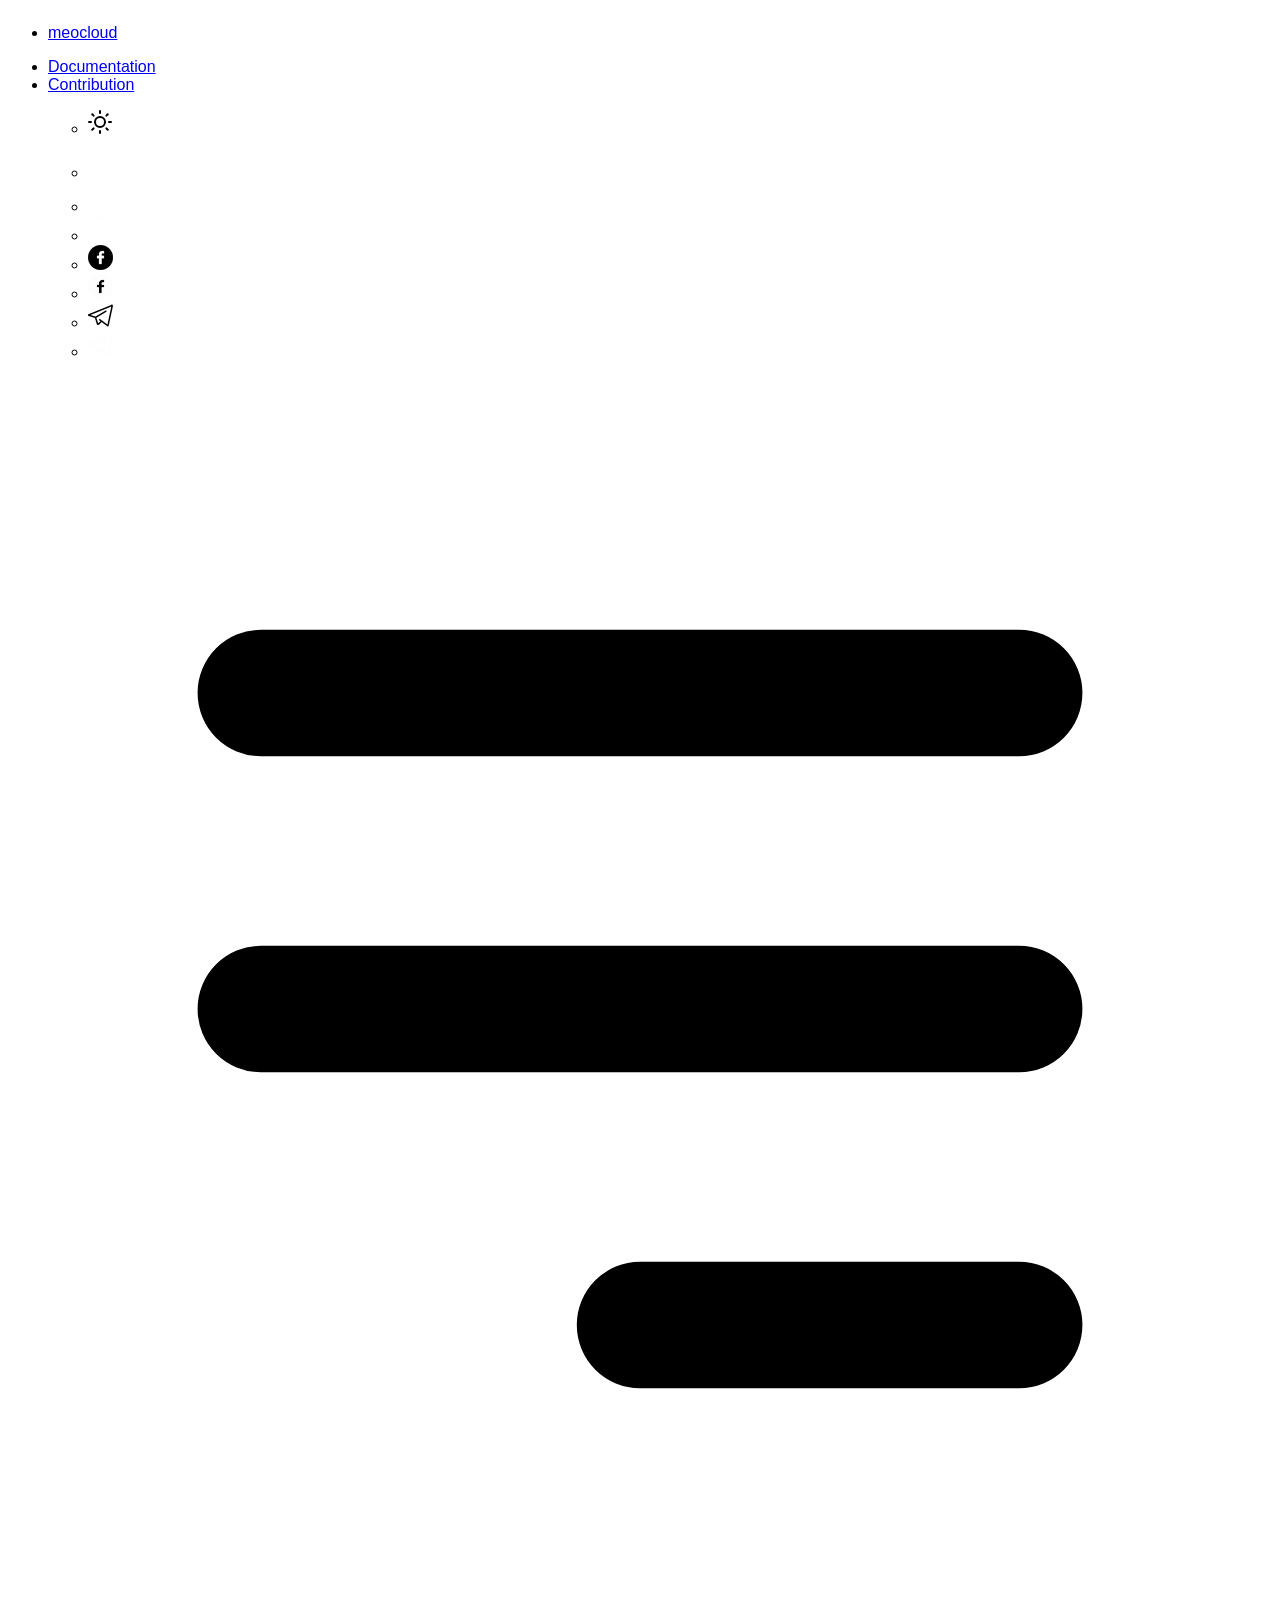
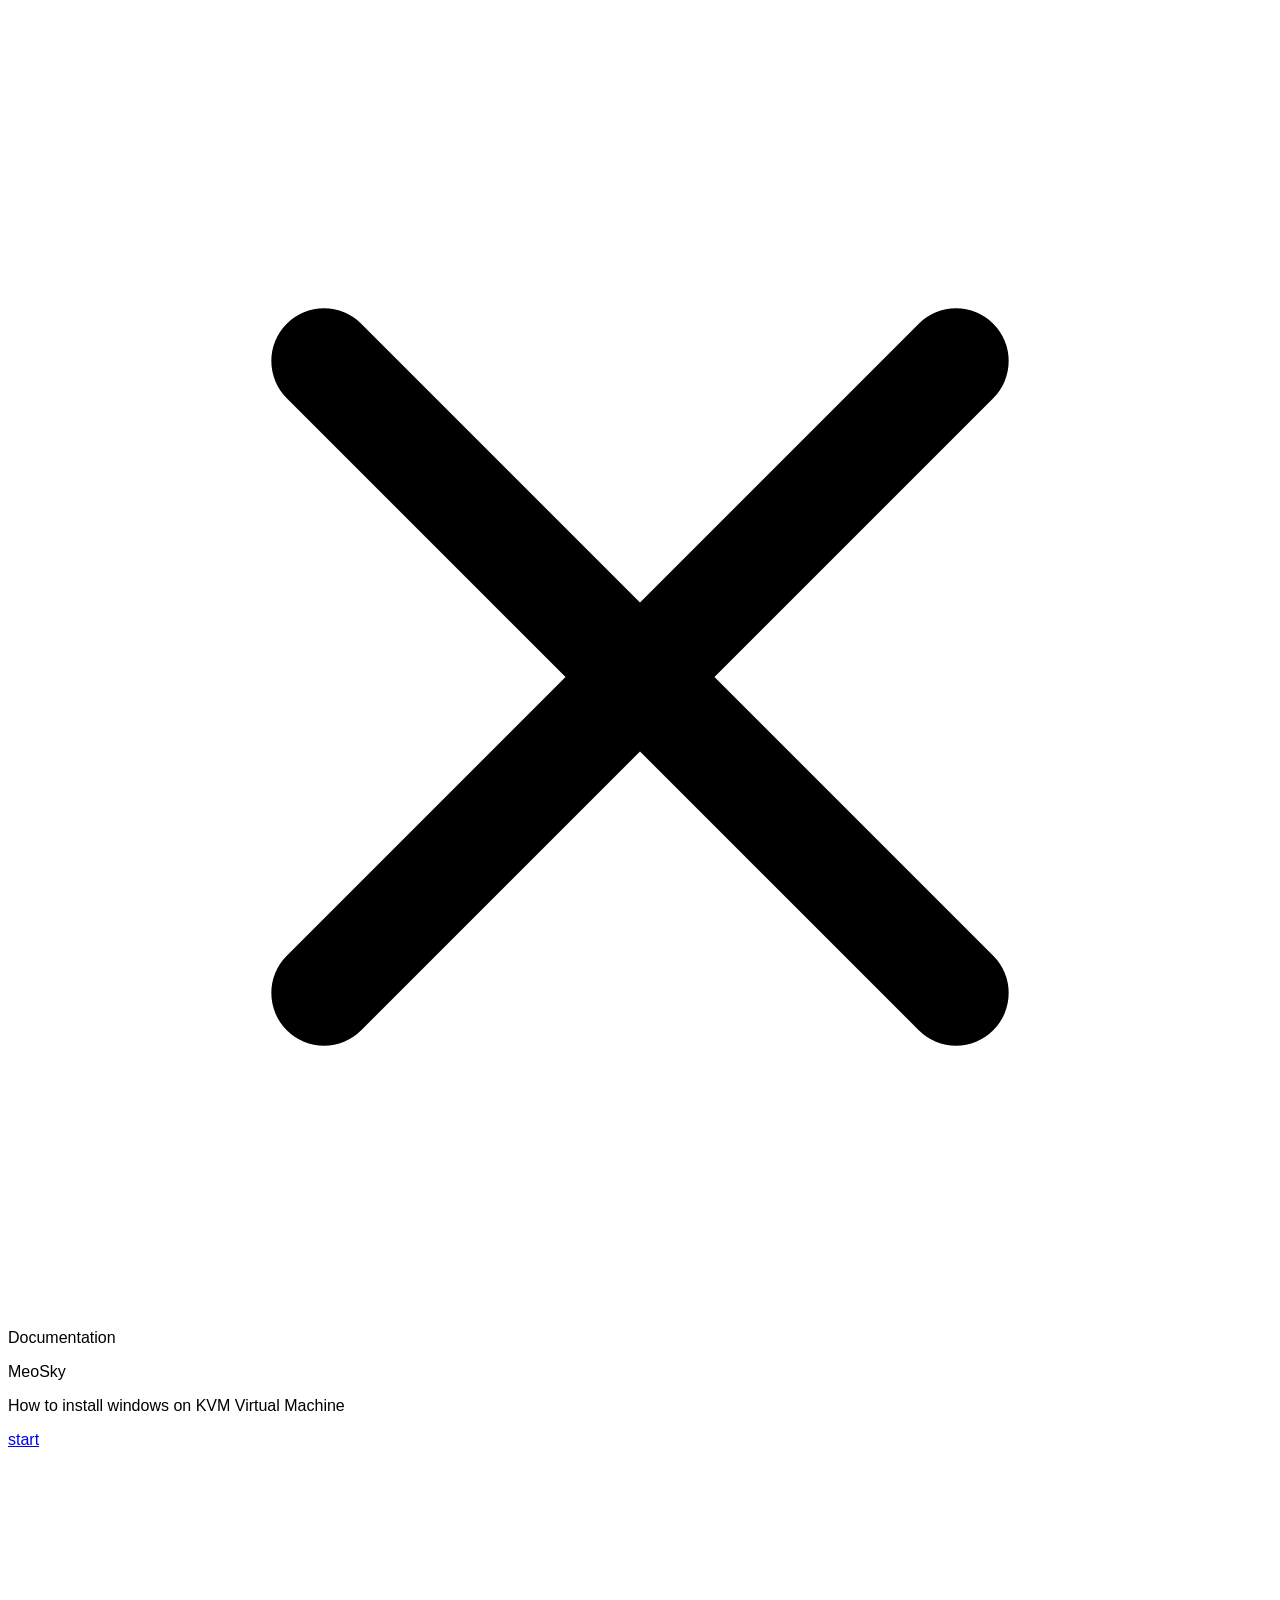
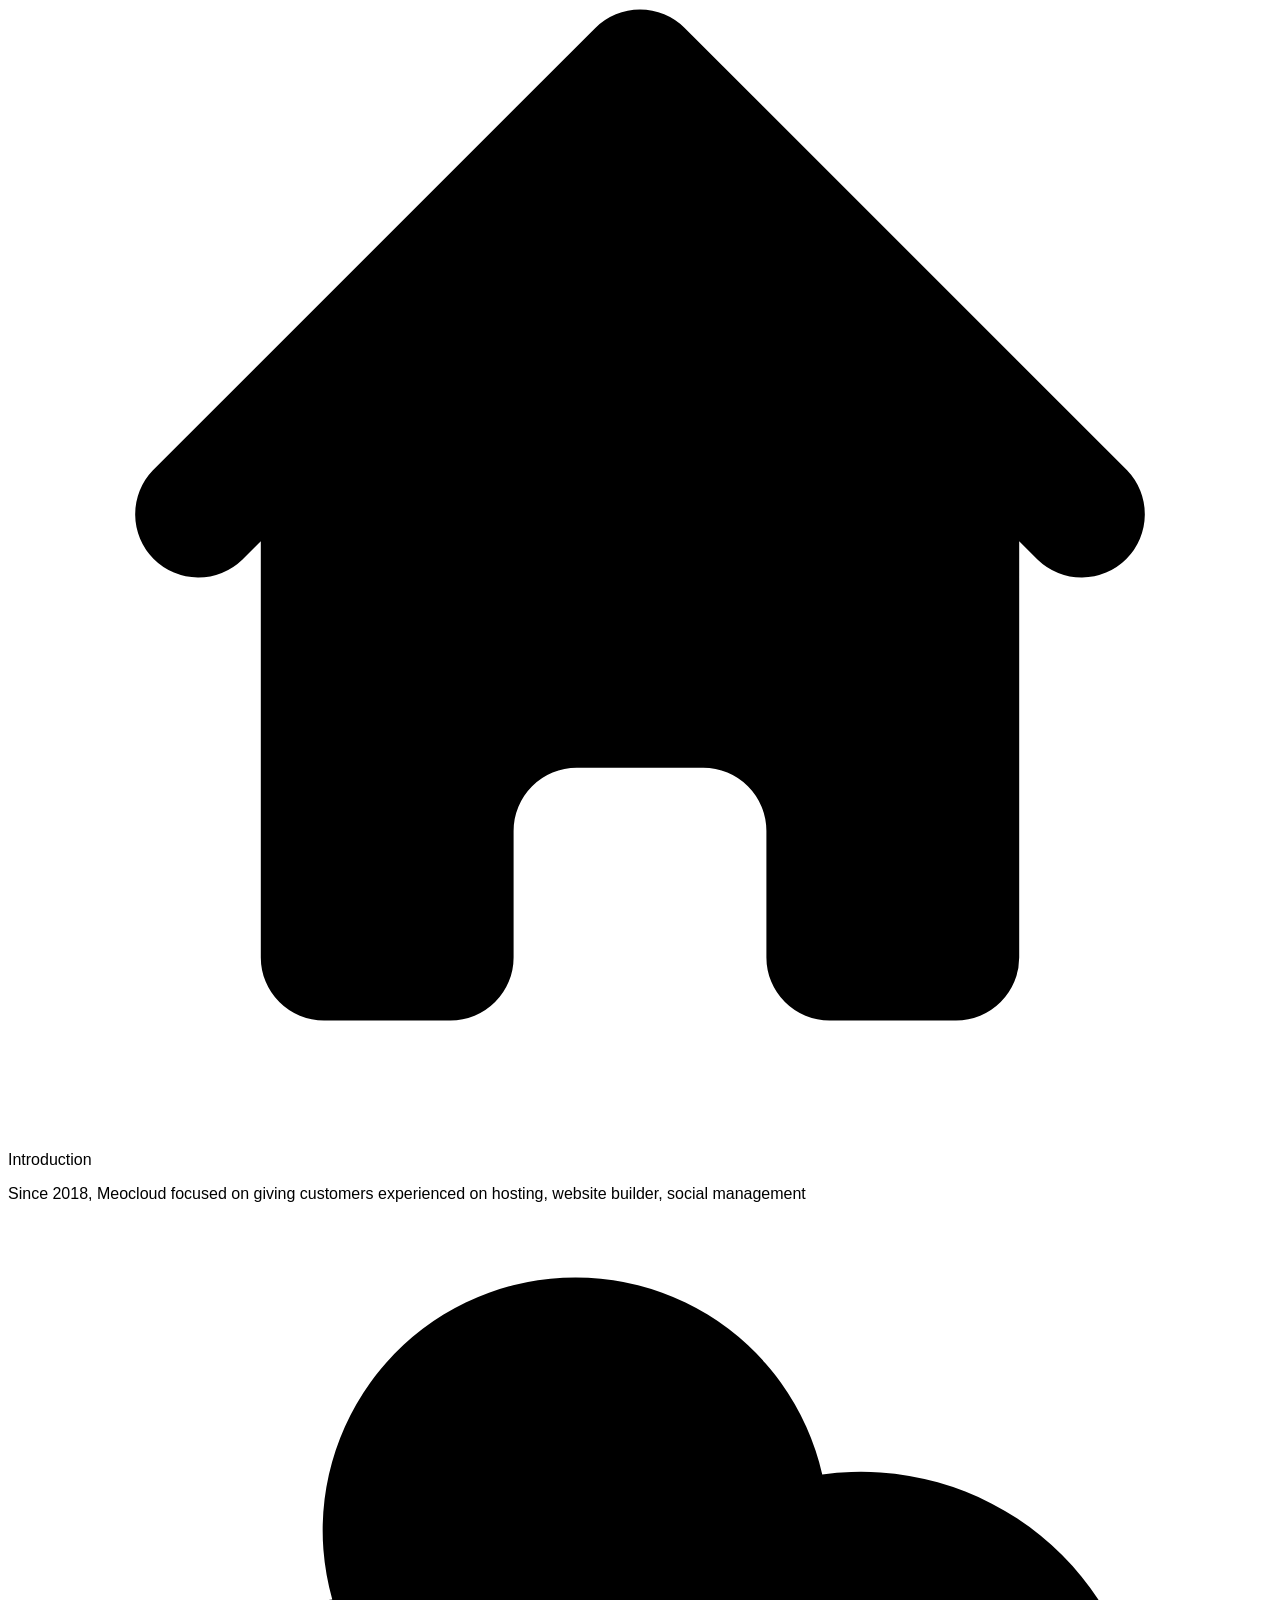
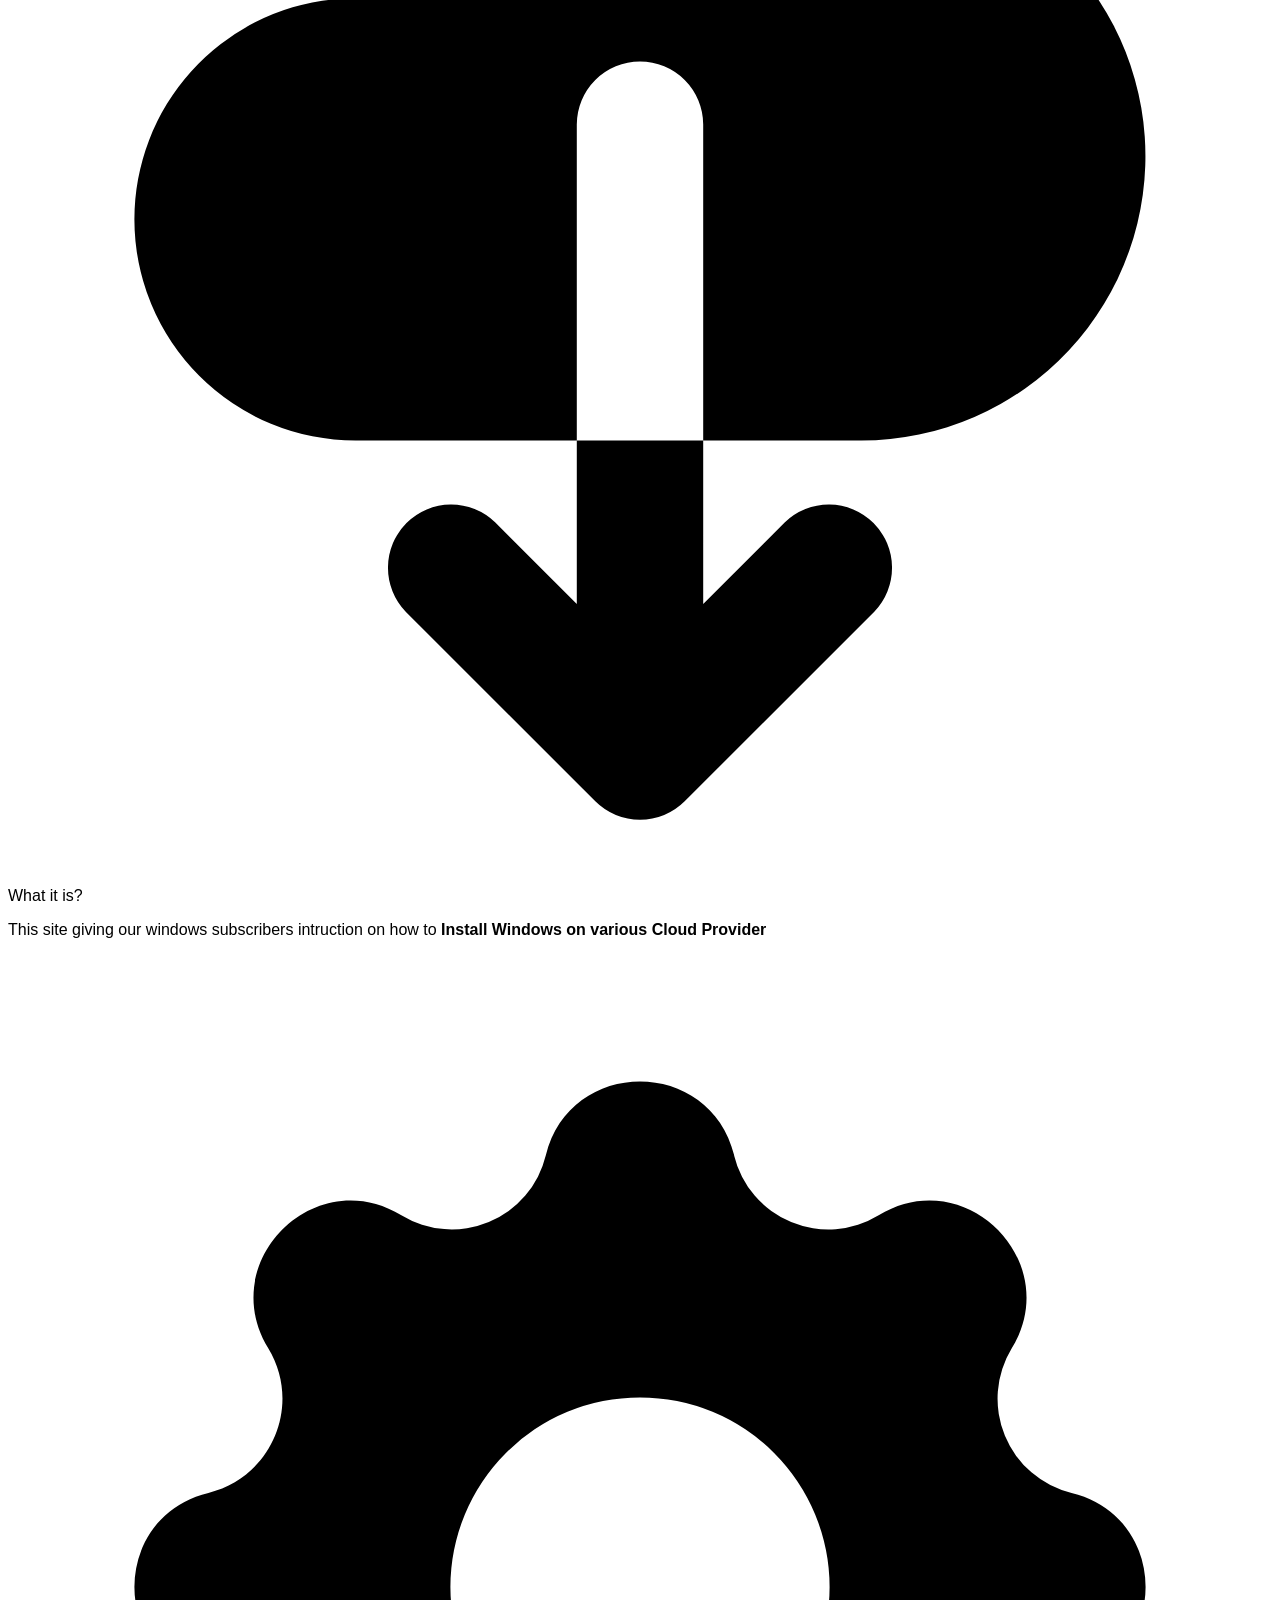
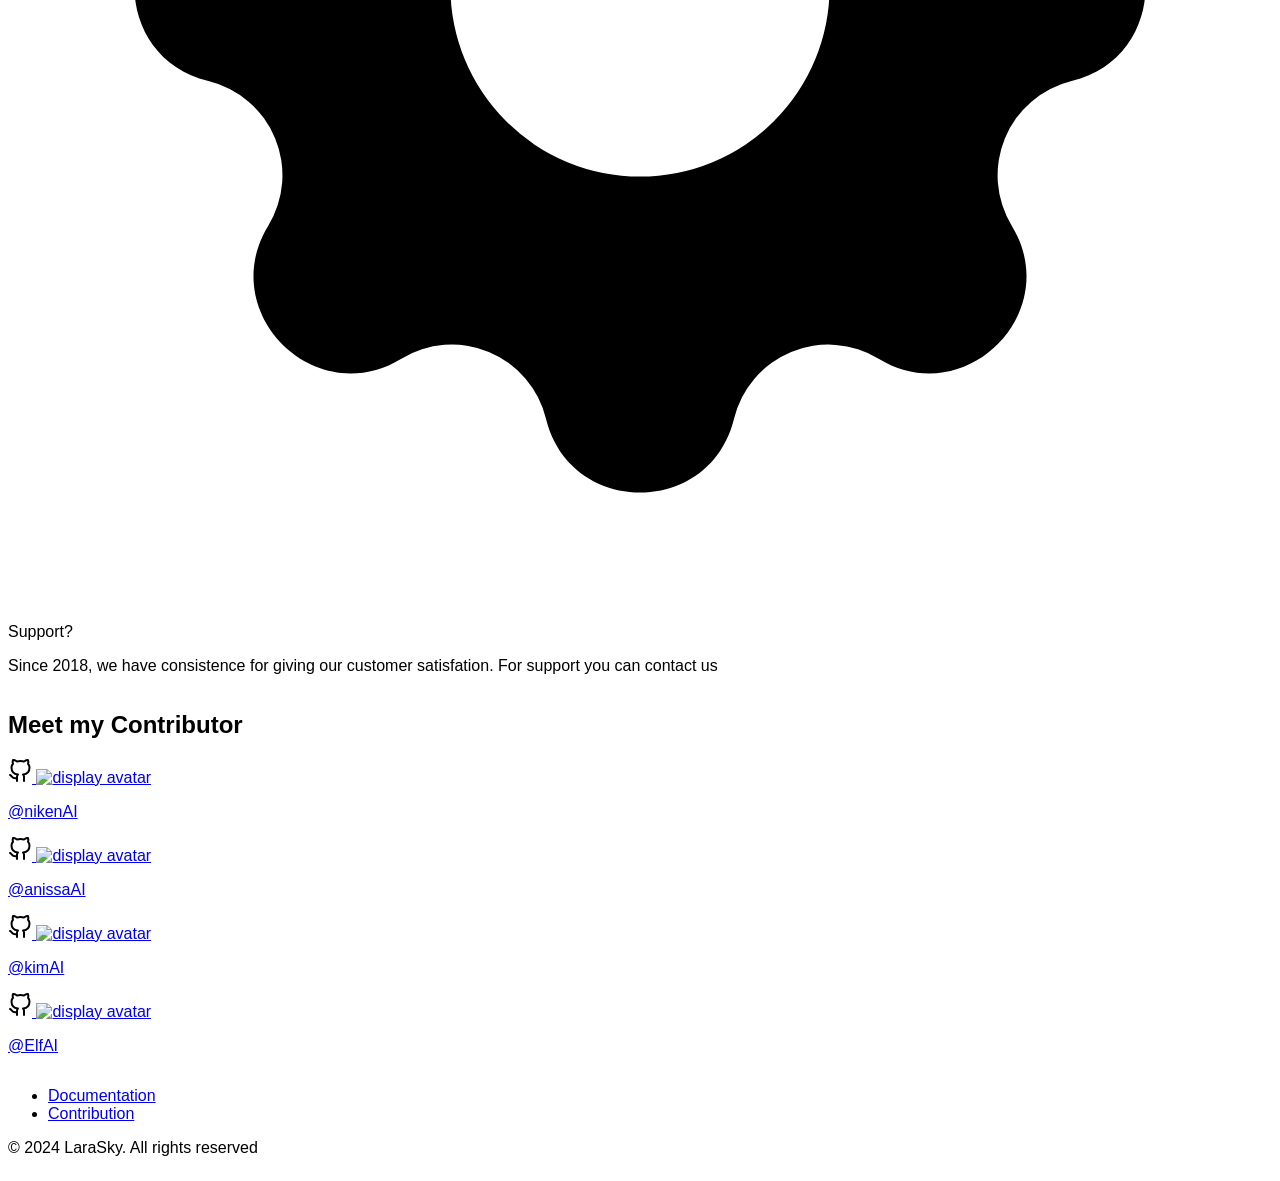
==== index.html @ f7338204 "Update index.html" ====
<!DOCTYPE html>
<html lang="en" class="scroll-smooth">

<head>
  <meta charset="UTF-8" />
  <meta http-equiv="X-UA-Compatible" content="IE=edge" />
  <link rel="icon" href="" />
  <meta name="viewport" content="width=device-width, initial-scale=1.0" />

  <!-- Change the description wrt project -->
  <meta name="description"
    content="Windows Installation on KVM" />

  <link rel="preconnect" href="https://fonts.googleapis.com" />
  <link rel="preconnect" href="https://fonts.gstatic.com" crossorigin />

  <!-- You can add your own fonts from fonts.google.com -->
  <link href="https://fonts.googleapis.com/css2?family=Advent+Pro&family=Titillium+Web" rel="stylesheet" />

  <!-- Default Script tags -->
  <script src="https://cdn.tailwindcss.com"></script>
  <script src="./public/js/index.js"></script>

  <script>
    tailwind.config = {
      darkMode: "class",
    };
  </script>

  <!-- Replace the title name -->
  <title>meocloud</title>
</head>

<!-- Change the font-family to our choice -->

<body style="font-family: 'Poppins', sans-serif; min-height: 100vh; display: flex; flex-direction: column;"
  class="dark:bg-slate-900 bg-white dark:text-white">
  <!-- Header start here -->
  <header class="w-full p-3 border-b dark:border-b  flex sticky top-0 z-10 dark:bg-slate-900 bg-white dark:text-white ">
    <nav
      class="w-full flex flex-col lg:flex-row md:flex-row sm:flex-row items-start lg:item-center md:item-center sm:item-center lg:justify-between md:justify-between sm:justify-between justify-start dark:text-white">
      <ul>
        <!-- You can change your logo name -->
        <li class="font-mono text-xl">
          <a href="./index.html">
            meocloud
          </a>
        </li>
      </ul>
      <ul id="header-nav" class="mr-6 sm:flex md:flex lg:flex hidden">
        <li class="mr-5 mb-3 mt-5 sm:mb-0 sm:mt-0 md:mb-0 md:mt-0 lg:mb-0 lg:mt-0">
          <a href="./docs.html">Documentation</a>
        </li>
        <li class="mr-5 mb-3 mt-5 sm:mb-0 sm:mt-0 md:mb-0 md:mt-0 lg:mb-0 lg:mt-0">
          <a href="#contributors">Contribution</a>
        </li>
        <div>
          <ul class="flex">
            <!-- Change the href link to your respective social media accounts-->
            <li class="mr-5 flex dark:hidden">
              <p onclick="darkmode()">
                <img src="./public/svgs/sun.svg" alt="sun Link" />
              </p>
            </li>
            <li class="mr-5 hidden dark:flex">
              <p onclick="lightmode()">
                <img src="./public/svgs/sun-dark.svg" alt="sun Link" />
              </p>
            </li>
            <li class="mr-5 flex dark:hidden">
              <a href="https://wa.me/6285883339867><img src="./public/svgs/whatsapp1.png" alt="whatsapp" /></a>
            </li>
            <li class="mr-5 hidden dark:flex">
              <a href="https://wa.me/6285883339867"><img src="./public/svgs/whatsapp-dark.png" alt="whatsapp" /></a>
            </li>
            <li class="mr-5 flex dark:hidden">
              <a href="https://web.facebook.com/meocloud"><img src="./public/svgs/facebook1.png" alt="facebook" /></a>
            </li>
            <li class="mr-5 hidden dark:flex">
              <a href="https://web.facebook.com/meocloud"><img src="./public/svgs/facebook-dark.png" alt="facebook" /></a>
            </li>
            <li class="flex dark:hidden">
              <a href="https://t.me/meocloud"><img src="./public/svgs/telegram1.png" alt="Telegram" /></a>
            </li>
            <li class="hidden dark:flex">
              <a href="https://t.me/meocloud"><img src="./public/svgs/telegram-dark.png" alt="Telegram" /></a>
            </li>
          </ul>
        </div>
      </ul>
    </nav>

    <div class="sm:hidden flex" onclick="OnclickOpenMenu()" id="open-menu">
      <svg xmlns="http://www.w3.org/2000/svg" class="h-6 w-6" viewBox="0 0 20 20" fill="currentColor">
        <path fill-rule="evenodd"
          d="M3 5a1 1 0 011-1h12a1 1 0 110 2H4a1 1 0 01-1-1zM3 10a1 1 0 011-1h12a1 1 0 110 2H4a1 1 0 01-1-1zM9 15a1 1 0 011-1h6a1 1 0 110 2h-6a1 1 0 01-1-1z"
          clip-rule="evenodd" />
      </svg>
    </div>
    <div class="hidden" onclick="OnclickCloseMenu()" id="close-menu">
      <svg xmlns="http://www.w3.org/2000/svg" class="h-6 w-6" fill="none" viewBox="0 0 24 24" stroke="currentColor">
        <path stroke-linecap="round" stroke-linejoin="round" stroke-width="2" d="M6 18L18 6M6 6l12 12" />
      </svg>
    </div>
  </header>

  <!-- Header ends here -->

  <!-- Documentation Title and Description start here -->
  <div class="bg-gradient-to-b from-[#0066ff] to-[#302d61] p-6 md:p-10">
    <div class="w-full items-center flex justify-center flex-col">
      <p class="text-3xl text-white">Documentation</p>
      <!-- Change Description as per your information -->
      <p class="font-sans text-white text-center w-[300px] lg:w-[700px] md:w-[700px] sm:w-[600px] mt-4">
       MeoSky
      </p>
    </div>
    <div class="w-full flex justify-center py-3 md:py-5 flex-col items-center">
      <p class="py-4 text-xl text-white">How to install windows on KVM Virtual Machine</p>
      <a href="./docs.html"
        class="h-50 bg-white p-2 w-40 rounded-full text-center drop-shadow-2xl transition-all hover:bg-purple-900 text-black hover:text-white hover:ease-in-out">
        start
      </a>
    </div>
    <div>
      <img class="my-4 md:my-6 w-11/12 md:w-3/4 lg:w-3/5 xl:w-7/12 2xl:w-1/2 mx-auto drop-shadow-2xl"
        src="" alt="" />
    </div>
  </div>
  <!-- Document title and description ends here -->


  <!-- Documentation Cards starts here -->
  <div class="w-full flex justify-center items-center mt-20 mb-20">
    <div class="grid grid-cols-1 sm:grid-cols-2 md:grid-cols-3 lg:grid-cols-3 gap-6">
      <!-- Card 1 -->
      <div
        class="cursor-pointer transition-transform transform hover:scale-105 hover:rotate-2 rounded-[25px] transition-all duration-300 ease-in-out max-w-sm rounded shadow bg-white bg-gradient-to-br from-[#302b63] to-[#2c3e50] block -inset-1 -skew-y-3 relative inline-block before:block before:absolute before:-inset-1 before:bg-[#F27121] before:h-2 before:mx-2 before:rounded">
        <div class="flex">
          <div class="px-6 py-5">
            <p tabindex="0" class="focus:outline-none text-base font-medium leading-none text-white flex items-center">
              <svg xmlns="http://www.w3.org/2000/svg" class="h-6 w-6 mr-2" viewBox="0 0 20 20" fill="currentColor">
                <path
                  d="M10.707 2.293a1 1 0 00-1.414 0l-7 7a1 1 0 001.414 1.414L4 10.414V17a1 1 0 001 1h2a1 1 0 001-1v-2a1 1 0 011-1h2a1 1 0 011 1v2a1 1 0 001 1h2a1 1 0 001-1v-6.586l.293.293a1 1 0 001.414-1.414l-7-7z" />
              </svg>
              Introduction
            </p>
            <p tabindex="0" class="focus:outline-none text-base leading-2 text-gray-300 dark:text-gray-400 pt-2">
               Since 2018, Meocloud focused on giving customers experienced on hosting, website builder, social management
            </p>
          </div>
        </div>
      </div>


      <!-- Card 2 -->
      <div
        class="cursor-pointer transition-transform transform hover:scale-105 hover:rotate-2 rounded-[25px] transition-all duration-300 ease-in-out max-w-sm rounded shadow bg-white bg-gradient-to-br from-[#302b63] to-[#2c3e50] block -inset-1 -skew-y-3 relative inline-block before:block before:absolute before:-inset-1 before:bg-pink-500 before:h-2 before:mx-2 before:rounded">
        <div class="flex">
          <div class="px-6 py-5">
            <p tabindex="0" class="focus:outline-none text-base font-medium leading-none text-white flex items-center">
              <svg xmlns="http://www.w3.org/2000/svg" class="h-6 w-6 mr-2" viewBox="0 0 20 20" fill="currentColor">
                <path fill-rule="evenodd"
                  d="M2 9.5A3.5 3.5 0 005.5 13H9v2.586l-1.293-1.293a1 1 0 00-1.414 1.414l3 3a1 1 0 001.414 0l3-3a1 1 0 00-1.414-1.414L11 15.586V13h2.5a4.5 4.5 0 10-.616-8.958 4.002 4.002 0 10-7.753 1.977A3.5 3.5 0 002 9.5zm9 3.5H9V8a1 1 0 012 0v5z"
                  clip-rule="evenodd" />
              </svg>
              What it is?
            </p>
            <p tabindex="0" class="focus:outline-none text-base leading-2 text-gray-300 dark:text-gray-400 pt-2">
              This site giving our windows subscribers intruction on how to <b>Install Windows on various Cloud Provider</b>
            </p>
          </div>
        </div>
      </div>

      <!-- Card 3 -->
      <div
        class="cursor-pointer transition-transform transform hover:scale-105 hover:rotate-2 rounded-[25px] transition-all duration-300 ease-in-out max-w-sm rounded shadow bg-white bg-gradient-to-br from-[#302b63] to-[#2c3e50] block -inset-1 -skew-y-3 relative inline-block before:block before:absolute before:-inset-1 before:bg-[#F27121] before:h-2 before:mx-2 before:rounded">
        <div class="flex">
          <div class="px-6 py-5">
            <p tabindex="0" class="focus:outline-none text-base font-medium leading-none text-white flex items-center">
              <svg xmlns="http://www.w3.org/2000/svg" class="h-6 w-6 mr-2" viewBox="0 0 20 20" fill="currentColor">
                <path fill-rule="evenodd"
                  d="M11.49 3.17c-.38-1.56-2.6-1.56-2.98 0a1.532 1.532 0 01-2.286.948c-1.372-.836-2.942.734-2.106 2.106.54.886.061 2.042-.947 2.287-1.561.379-1.561 2.6 0 2.978a1.532 1.532 0 01.947 2.287c-.836 1.372.734 2.942 2.106 2.106a1.532 1.532 0 012.287.947c.379 1.561 2.6 1.561 2.978 0a1.533 1.533 0 012.287-.947c1.372.836 2.942-.734 2.106-2.106a1.533 1.533 0 01.947-2.287c1.561-.379 1.561-2.6 0-2.978a1.532 1.532 0 01-.947-2.287c.836-1.372-.734-2.942-2.106-2.106a1.532 1.532 0 01-2.287-.947zM10 13a3 3 0 100-6 3 3 0 000 6z"
                  clip-rule="evenodd" />
              </svg>
              Support?
            </p>
            <p tabindex="0" class="focus:outline-none text-base leading-2 text-gray-300 dark:text-gray-400 pt-2">
              Since 2018, we have consistence for giving our customer satisfation. For support you can contact us 
            </p>
          </div>
        </div>
      </div>
    </div>
  </div>
  <!-- Documentation Cards ends here -->

  <!-- Contribution section starts here -->
  <!-- This is optional as per your wish -->
  <!-- You can also change the design -->
  <section id="contributors">
    <!-- Replace background image as per your choice -->
    <div class="container mx-auto m-5 bg-gradient-to-r from-[#009FFF] to-[#ec2F4B] rounded-md">
      <div class="flex flex-col justify-center items-center py-12 mx-4 md:mx-6">
        <div class="lg:w-1/2 flex flex-col justify-center items-center mb-10">
          <h1 class="text-3xl lg:text-4xl xl:text-5xl font-bold text-center text-white">
            Meet my Contributor
          </h1>
        </div>
        <div role="list" aria-label="Team members" class="grid grid-flow-row md:grid-flow-col gap-10">
          <!-- Replace href and src link -->
          <div role="listitem" class="relative flex justify-center items-center">
            <a href="https://github.com/nikenAI" target="_blank">
              <div class="relative h-40 bg-white hover:drop-shadow-2xl w-48 flex justify-center rounded-md">
                <img src="./public/svgs/github.svg" class="absolute top-16 h-6 w-6" alt="github.img" />
                <!-- add github username under title -->
                <img src="https://files.meocloud.my.id/13:/AI/411960961_770624064898105_6535883631161369538_n.jpg"
                  class="absolute w-20 h-20 -top-8 rounded-full" alt="display avatar" role="img" title="nikenAI" />
                <!-- Enter your github username -->
                <p class="absolute top-24 text-center text-black">@nikenAI</p>
              </div>
            </a>
          </div>

          <!-- Annisa -->
          <div role="listitem" class="relative flex justify-center items-center">
            <a href="https://github.com/annisaAI" target="_blank">
              <div class="relative h-40 bg-white hover:drop-shadow-2xl w-48 flex justify-center rounded-md">
                <img src="./public/svgs/github.svg" class="absolute top-16 h-6 w-6" alt="github.img" />
                <!-- add github username under title -->
                <img src="https://files.meocloud.my.id/13:/AI/413036187_122146160126024364_1676006281468376756_n.jpg"
                  class="absolute w-20 h-20 -top-8 rounded-full" alt="display avatar" role="img" title="anissaAI" />
                <!-- Enter your github username -->
                <p class="absolute top-24 text-center text-black">@anissaAI</p>
              </div>
            </a>
          </div>

          <!-- Kim Contribution -->
          <div role="list" aria-label="Team members" class="grid grid-flow-row md:grid-flow-col gap-10">
            <!-- Replace href and src link -->
            <div role="listitem" class="relative flex justify-center items-center">
              <a href="https://github.com/kimAI" target="_blank">
                <div class="relative h-40 bg-white hover:drop-shadow-2xl w-48 flex justify-center rounded-md">
                  <img src="./public/svgs/github.svg" class="absolute top-16 h-6 w-6" alt="github.img" />
                  <!-- add github username under title -->
                  <img src="https://files.meocloud.my.id/13:/AI/413982863_2080727608943513_3475025641474995321_n.jpg"
                    class="absolute w-20 h-20 -top-8 rounded-full" alt="display avatar" role="img" title="KimAI" />
                  <!-- Enter your github username -->
                  <p class="absolute top-24 text-center text-black">@kimAI</p>
                </div>
              </a>
            </div>
          </div>

          <!-- Elf Contribution -->
          <div role="list" aria-label="Team members" class="grid grid-flow-row md:grid-flow-col gap-10">
            <!-- Replace href and src link -->
            <div role="listitem" class="relative flex justify-center items-center">
              <a href="https://github.com/elfAI" target="_blank">
                <div class="relative h-40 bg-white hover:drop-shadow-2xl w-48 flex justify-center rounded-md">
                  <img src="./public/svgs/github.svg" class="absolute top-16 h-6 w-6" alt="github.img" />
                  <!-- add github username under title -->
                  <img src="https://files.meocloud.my.id/13:/AI/414205332_1700730410701762_7539896649423320323_n.jpg"
                    class="absolute w-20 h-20 -top-8 rounded-full" alt="display avatar" role="img" title="elfAI" />
                  <!-- Enter your github username -->
                  <p class="absolute top-24 text-center text-black">@ElfAI</p>
                </div>
              </a>
            </div>
          </div>


        </div>
      </div>
  </section>
  <!-- Contribution section ends here -->

  <!-- Footer starts here -->
  <footer style="margin-top: auto;">
    <div class="bg-white dark:bg-slate-900 h-38 py-1 px-1 mt-5">
      <div tabindex="0" aria-label="footer"
        class="focus:outline-none mx-auto container flex flex-col items-center justify-center">
        <div class="text-black flex flex-col md:items-center f-f-l pt-0">
          <div class="my-6 text-base text-color f-f-l">
            <ul class="md:flex items-center">
              <li class="md:mr-6 cursor-pointer pt-4 lg:py-0">
                <a href="./docs.html"
                  class="text-black dark:text-white focus:outline-none focus:underline hover:text-gray-200">Documentation
                </a>
              </li>
              <li class="cursor-pointer pt-4 lg:py-0">
                <a href="#contributors"
                  class="text-black dark:text-white focus:outline-none focus:underline hover:text-gray-200">Contribution
                </a>
              </li>
            </ul>
          </div>
          <div class="text-sm text-color mb-10 f-f-l">
            <!-- Rename larasky with your respective name -->
            <p tabindex="0" class="text-black dark:text-white focus:outline-none">
              &copy; 2024 LaraSky. All rights reserved
            </p>
          </div>
        </div>
      </div>
    </div>
  </footer>
  <!-- Footer ends here -->
</body>

</html>
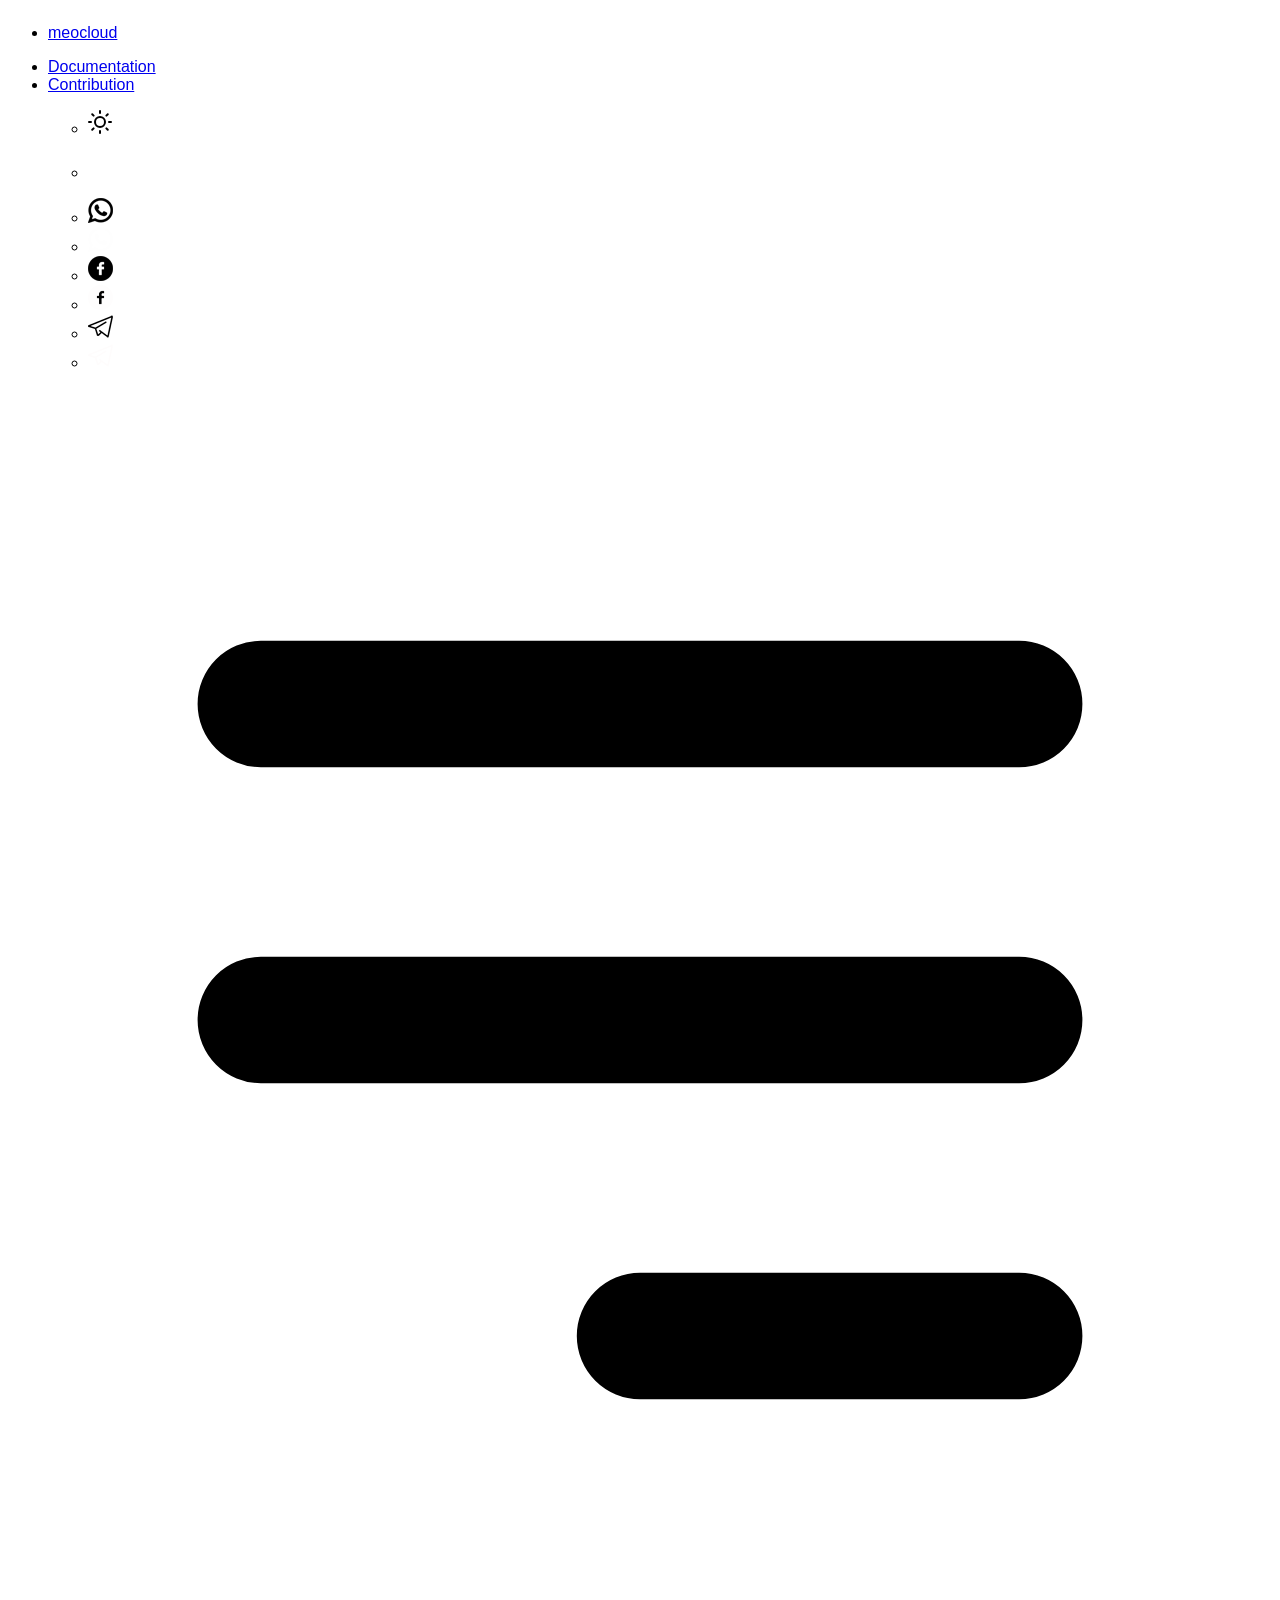
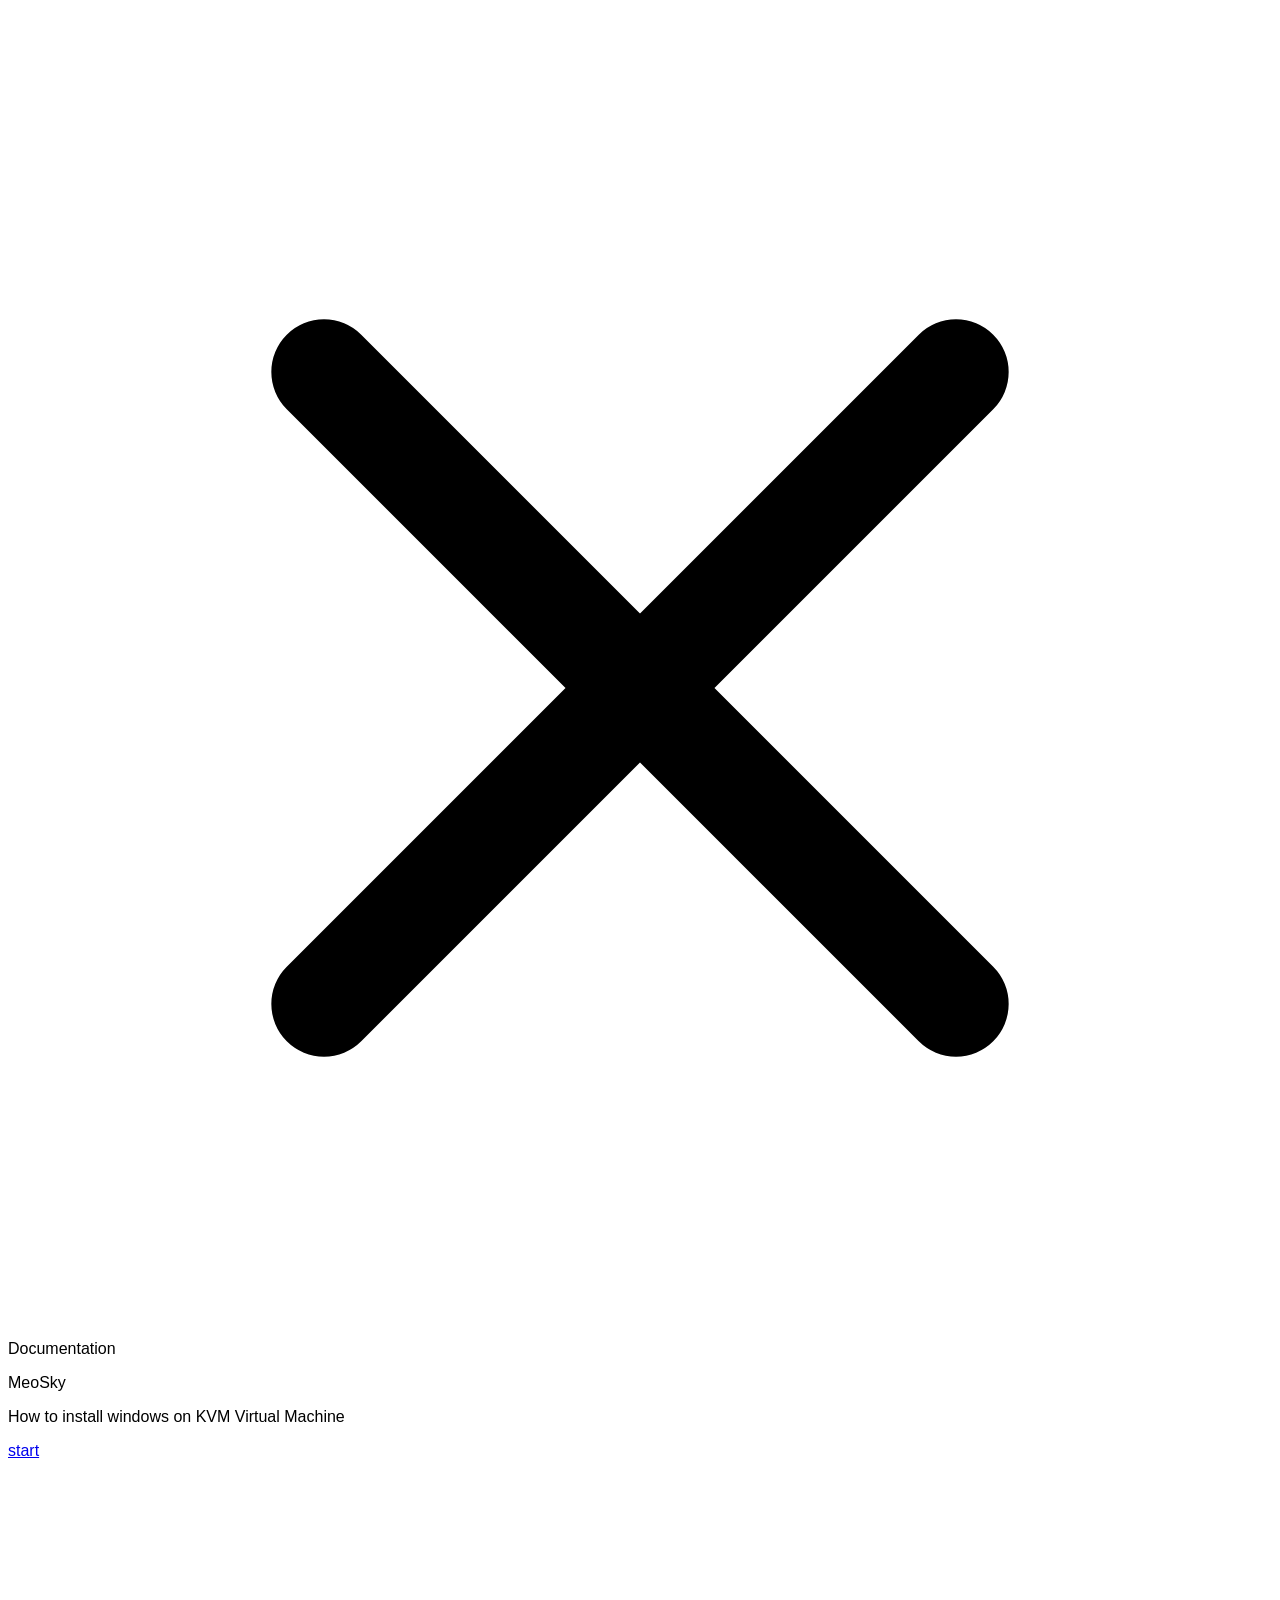
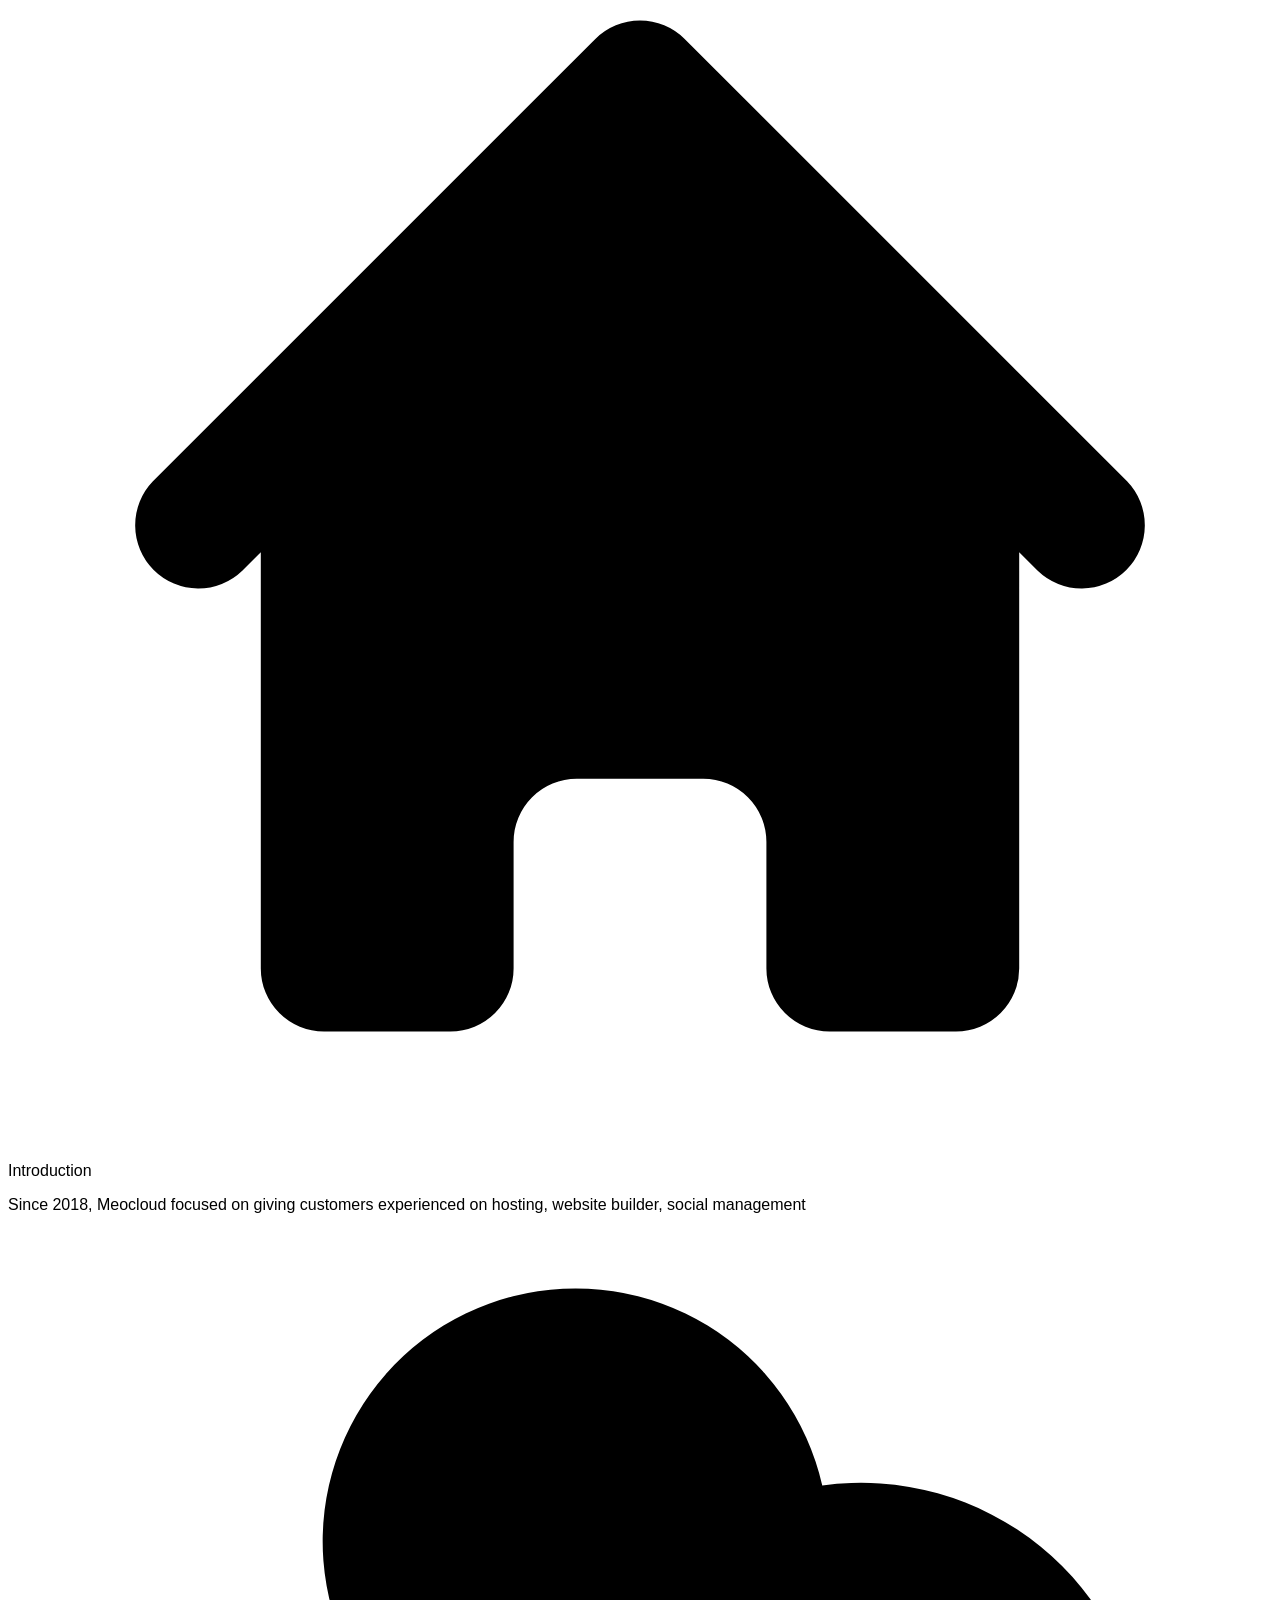
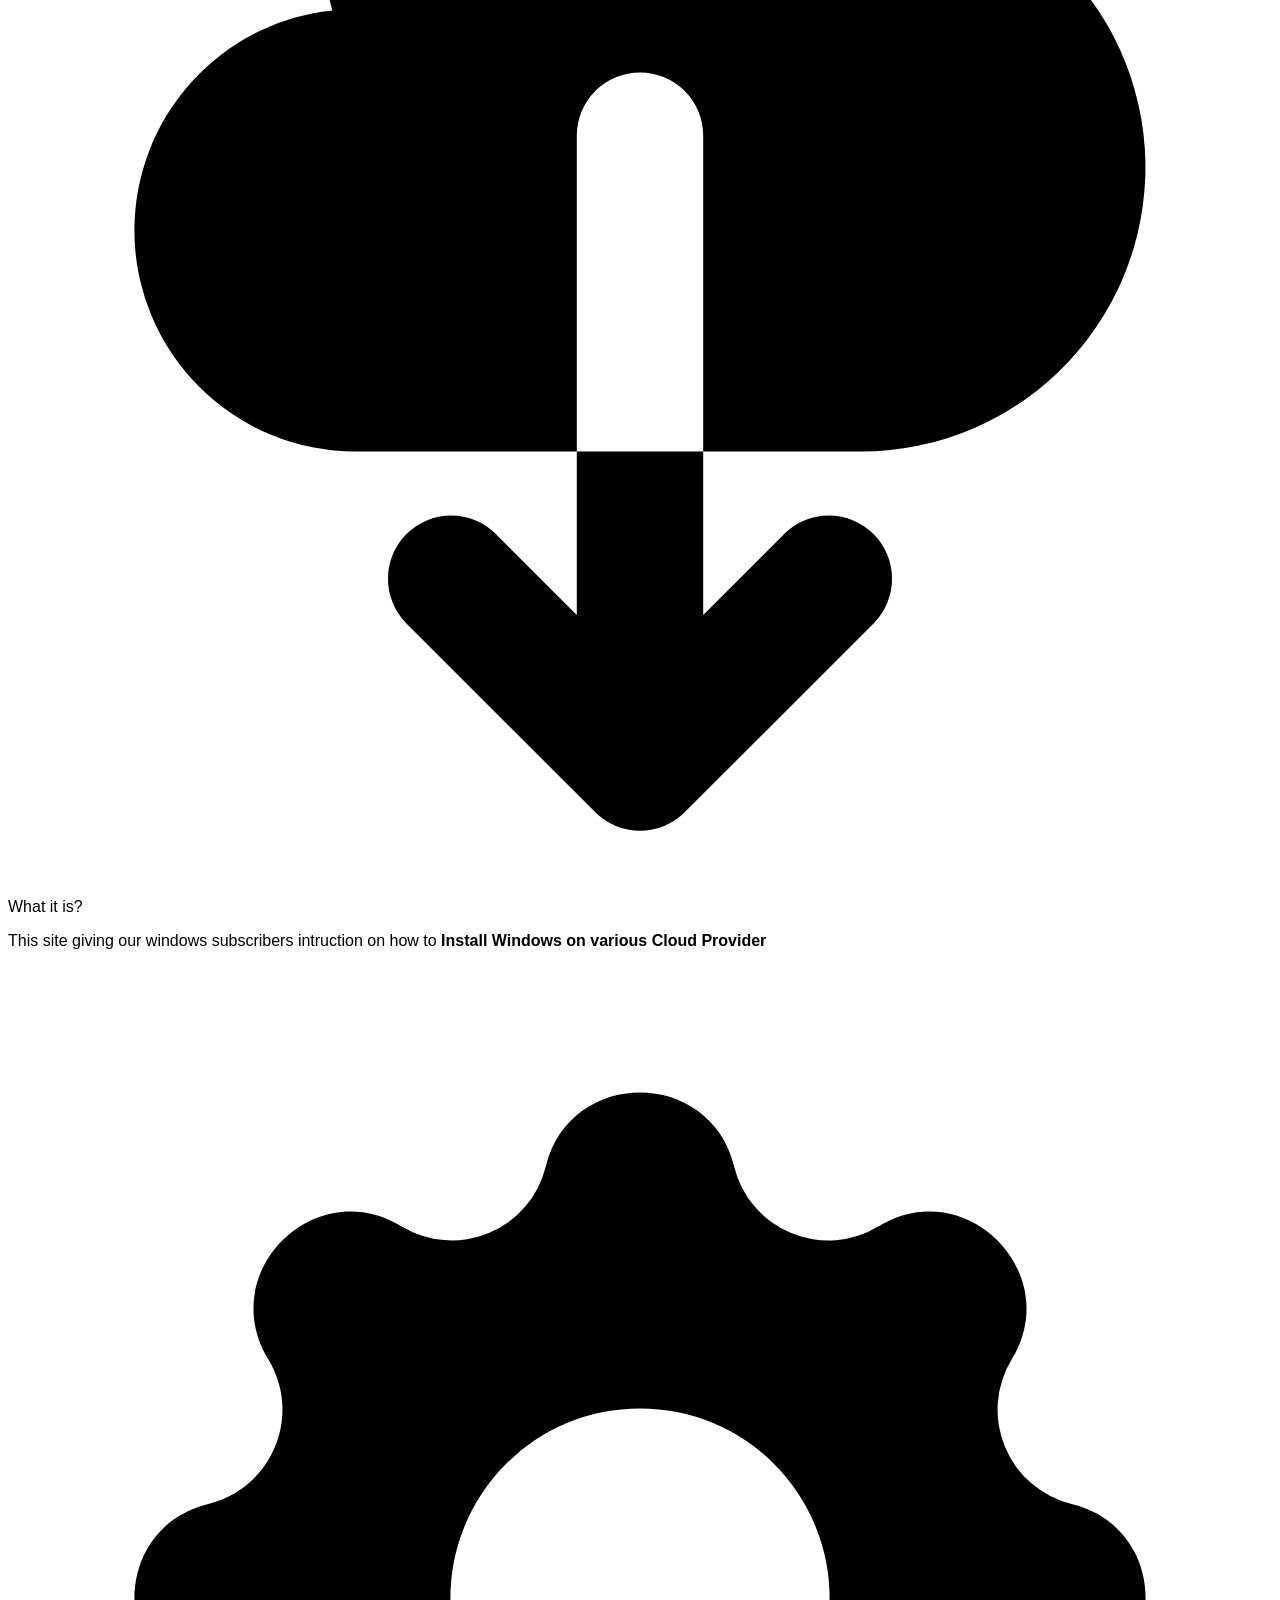
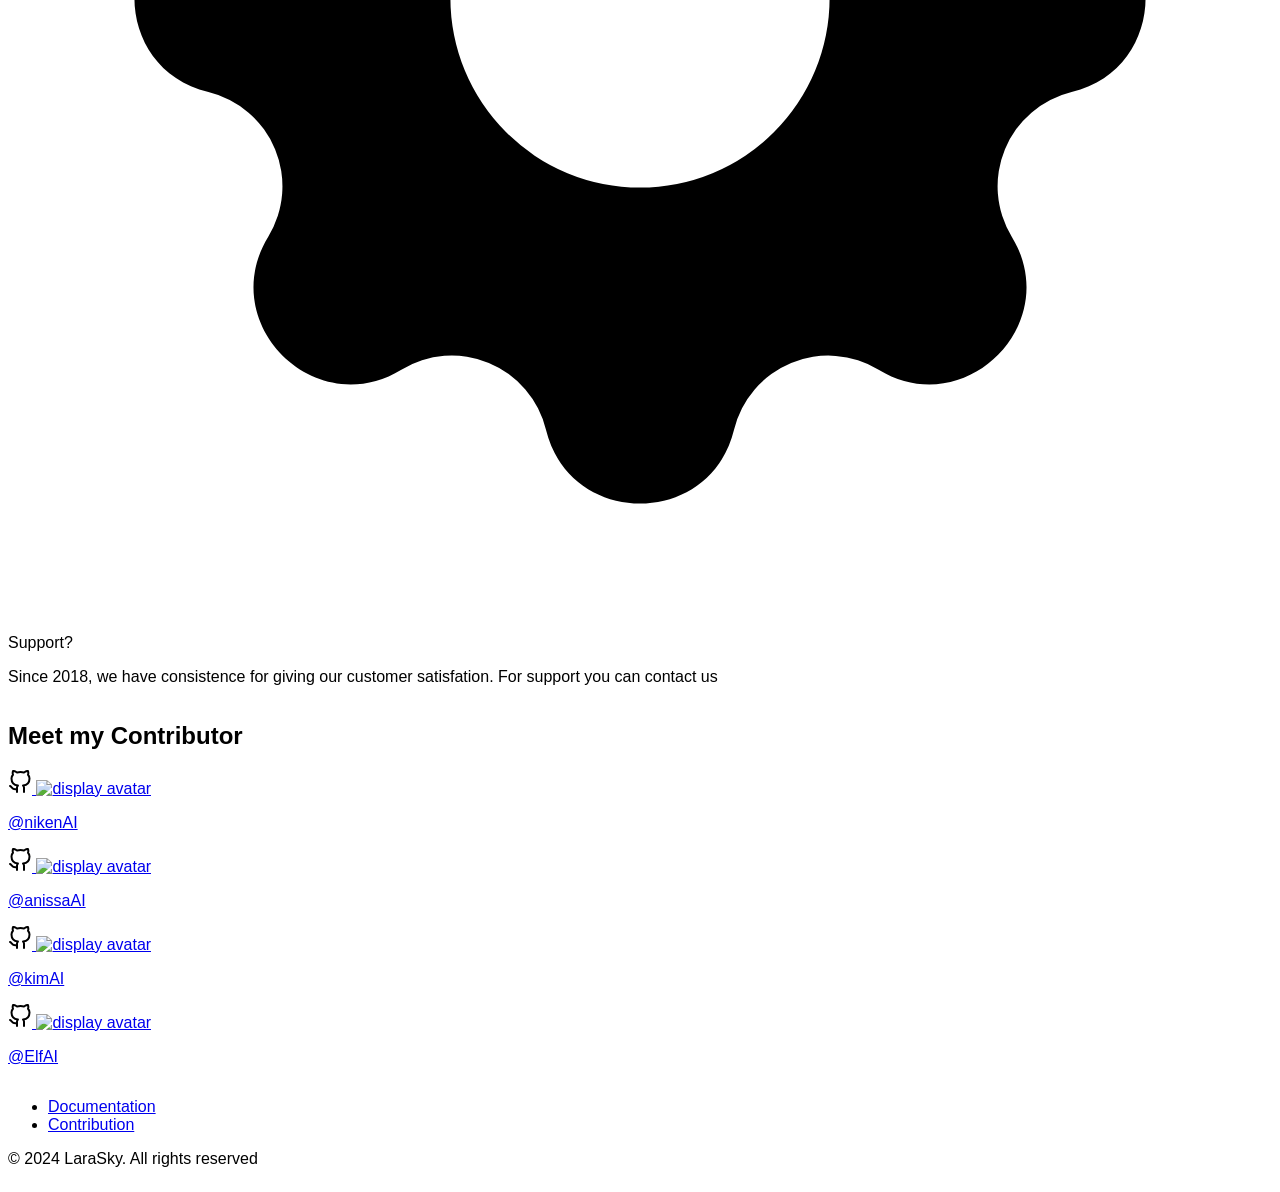
==== commit 6656d886: "Update index.html" ====
--- a/index.html
+++ b/index.html
@@ -68,7 +68,7 @@
               </p>
             </li>
             <li class="mr-5 flex dark:hidden">
-              <a href="https://wa.me/6285883339867><img src="./public/svgs/whatsapp1.png" alt="whatsapp" /></a>
+              <a href="https://wa.me/6285883339867"><img src="./public/svgs/whatsapp1.png" alt="whatsapp" /></a>
             </li>
             <li class="mr-5 hidden dark:flex">
               <a href="https://wa.me/6285883339867"><img src="./public/svgs/whatsapp-dark.png" alt="whatsapp" /></a>
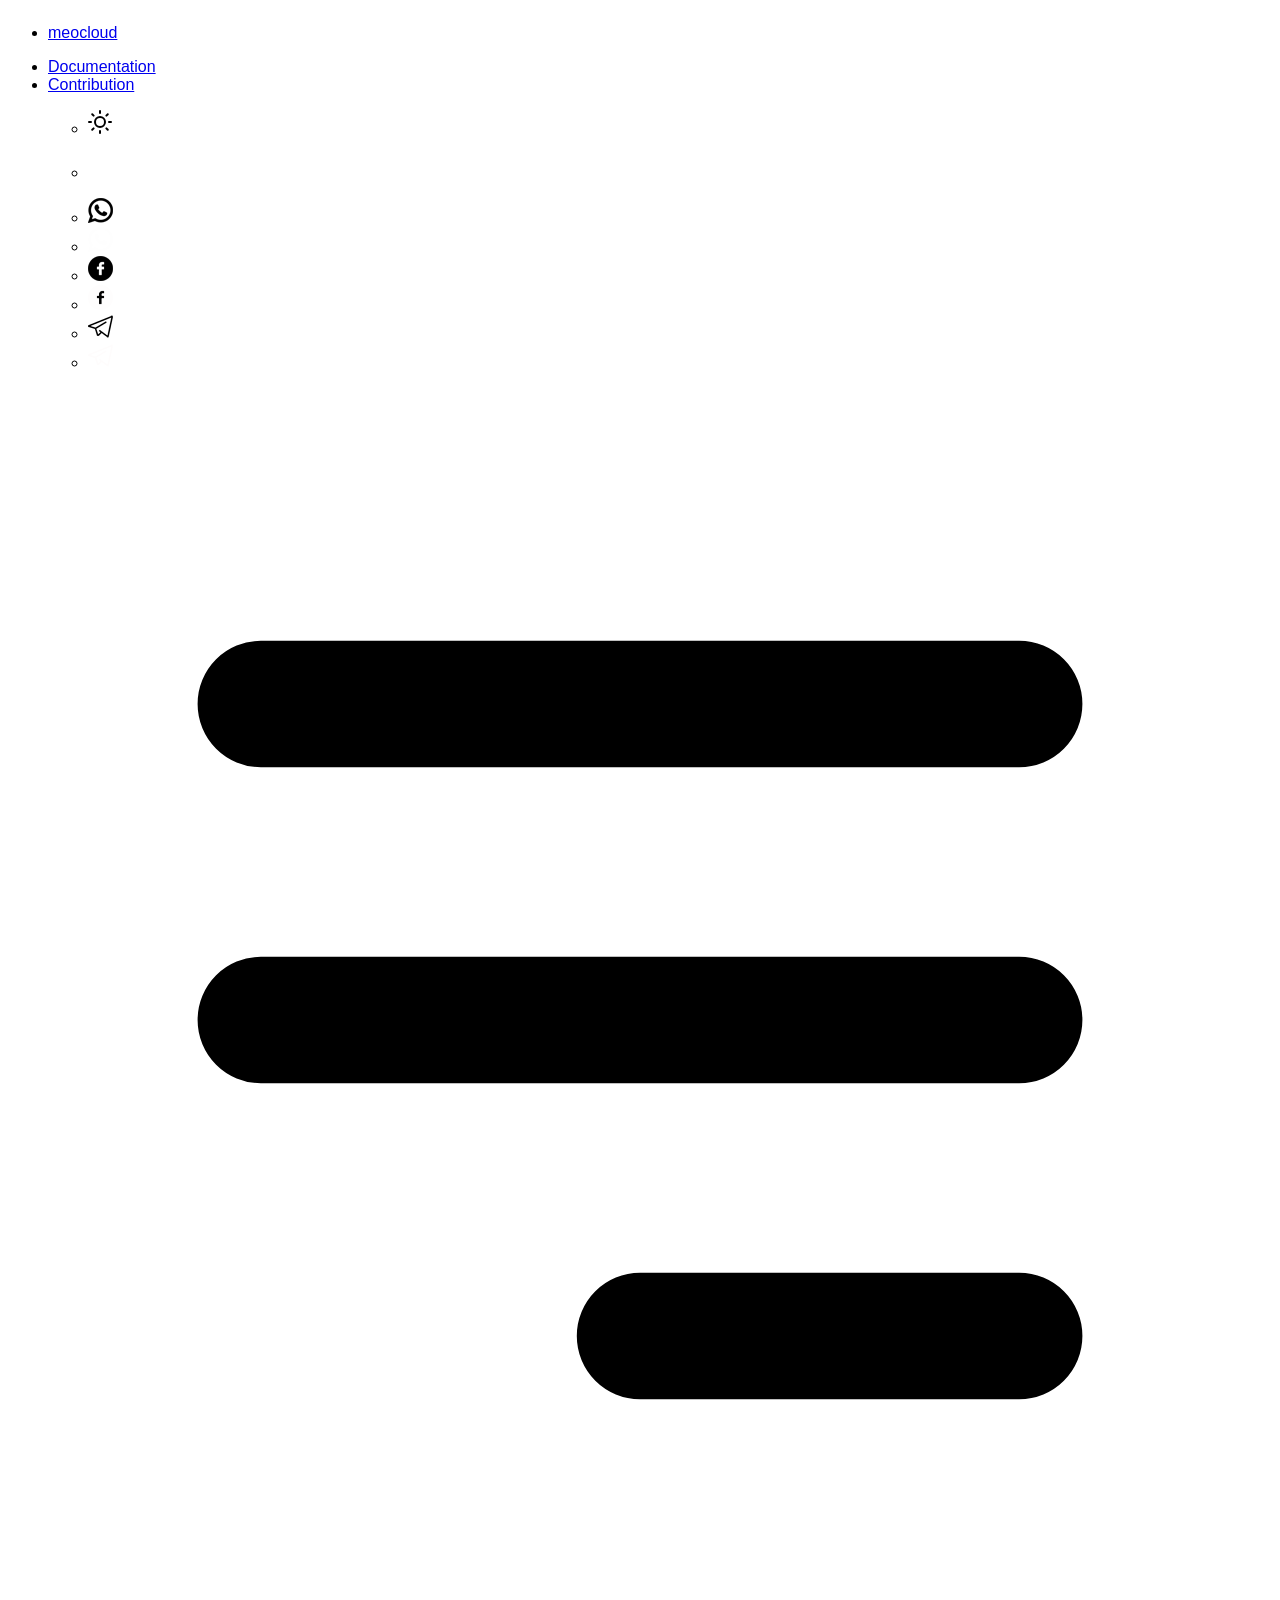
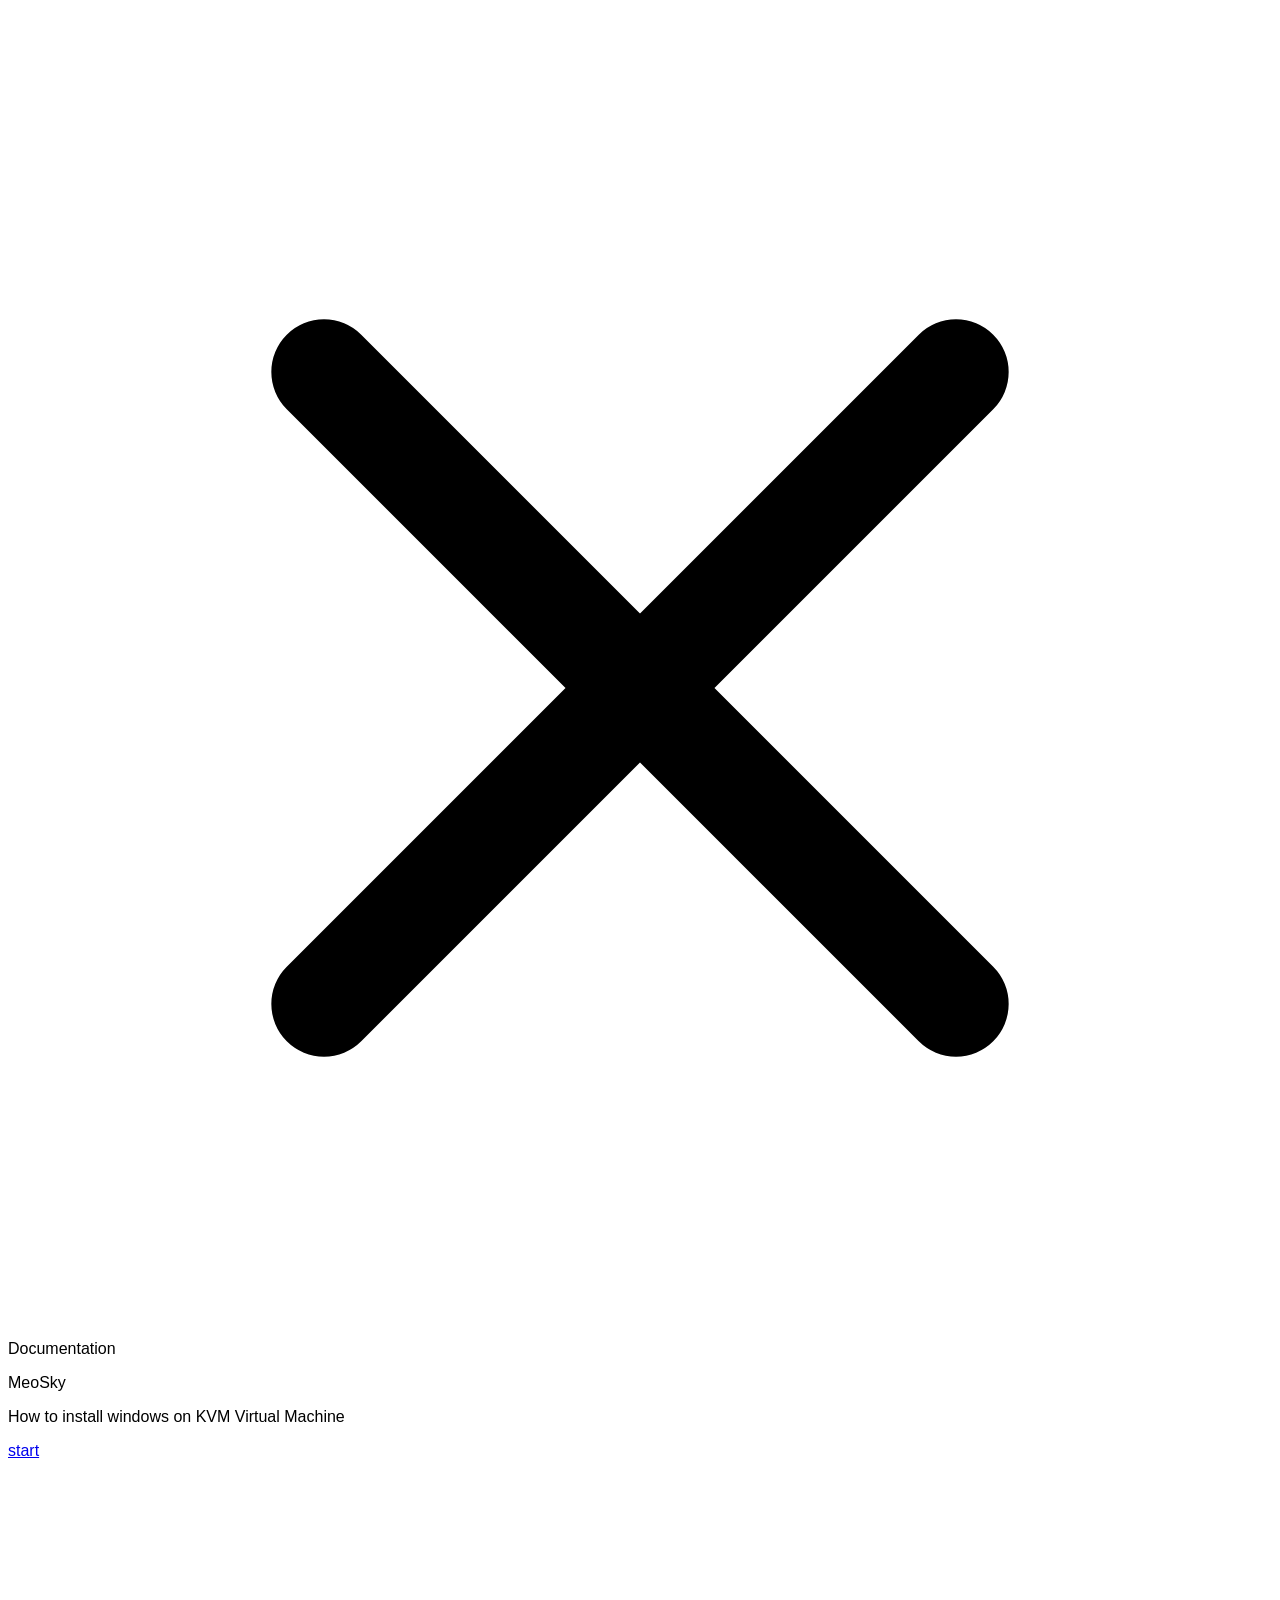
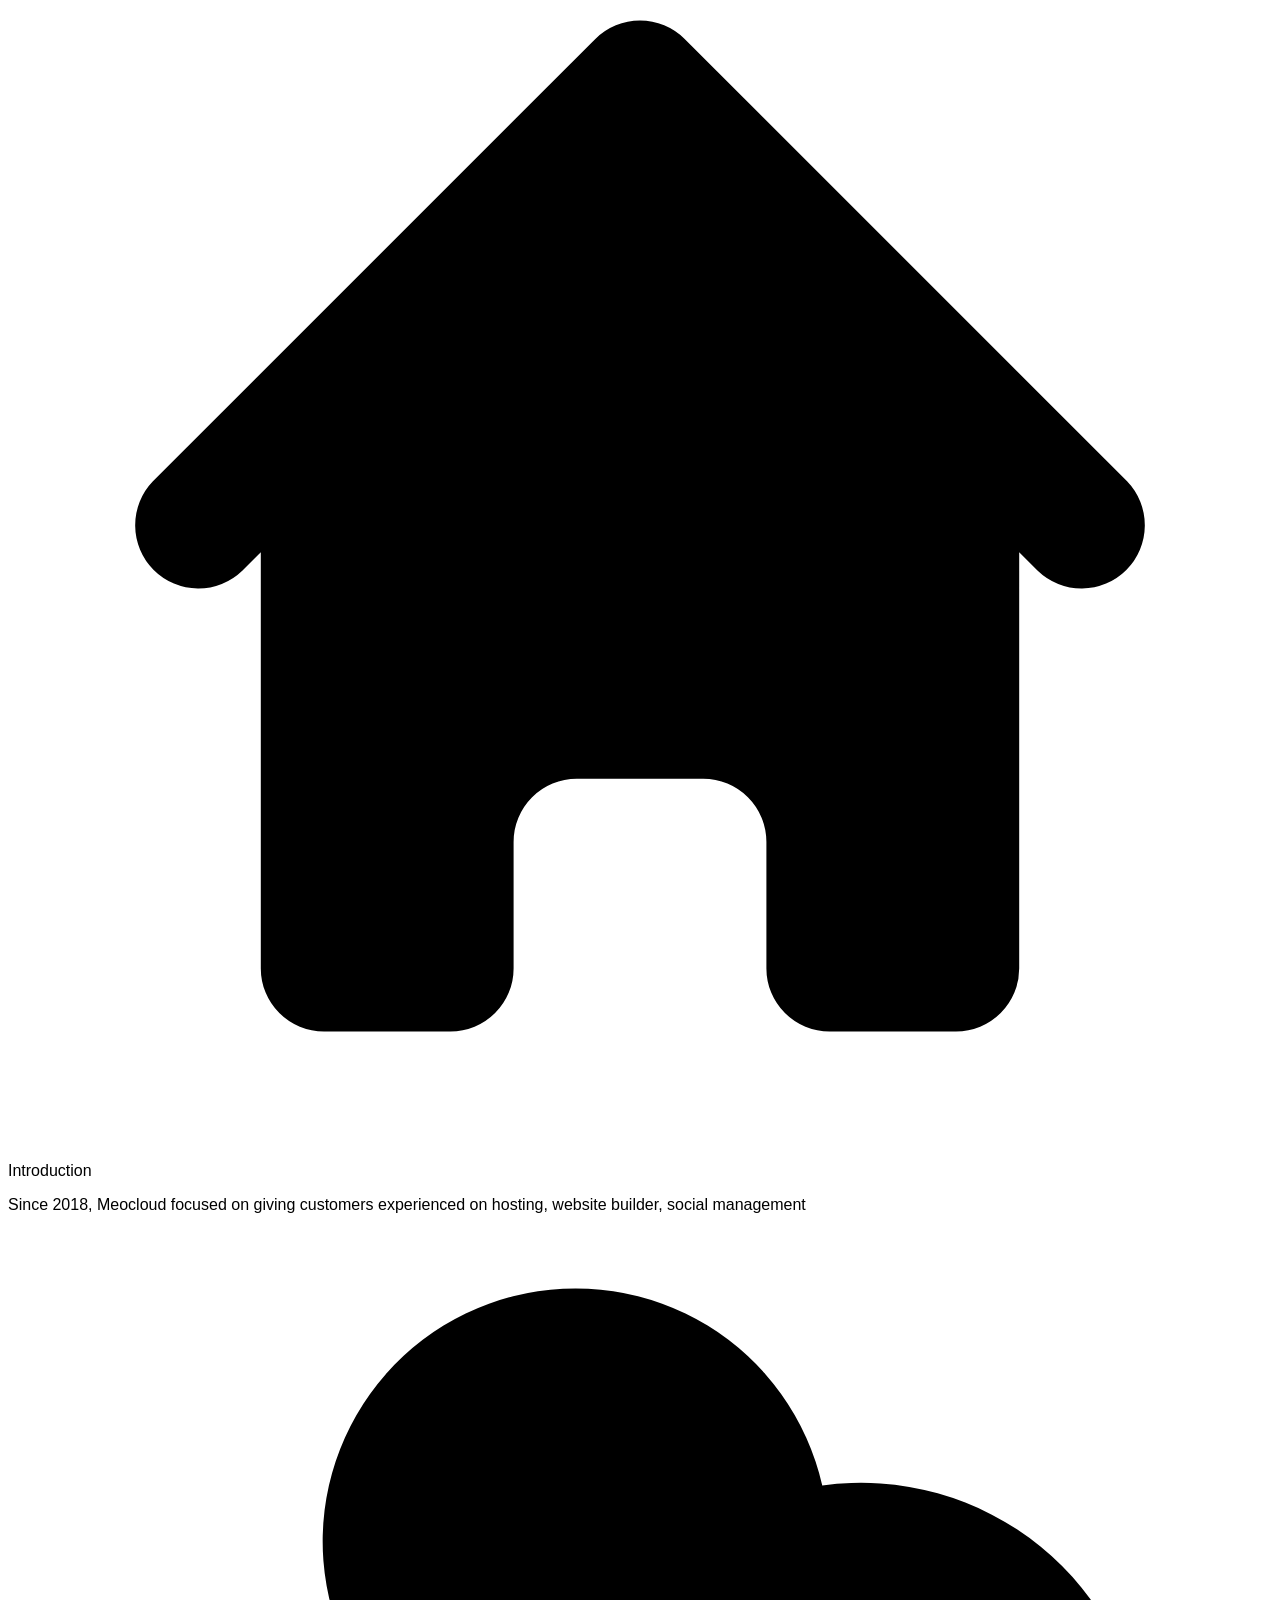
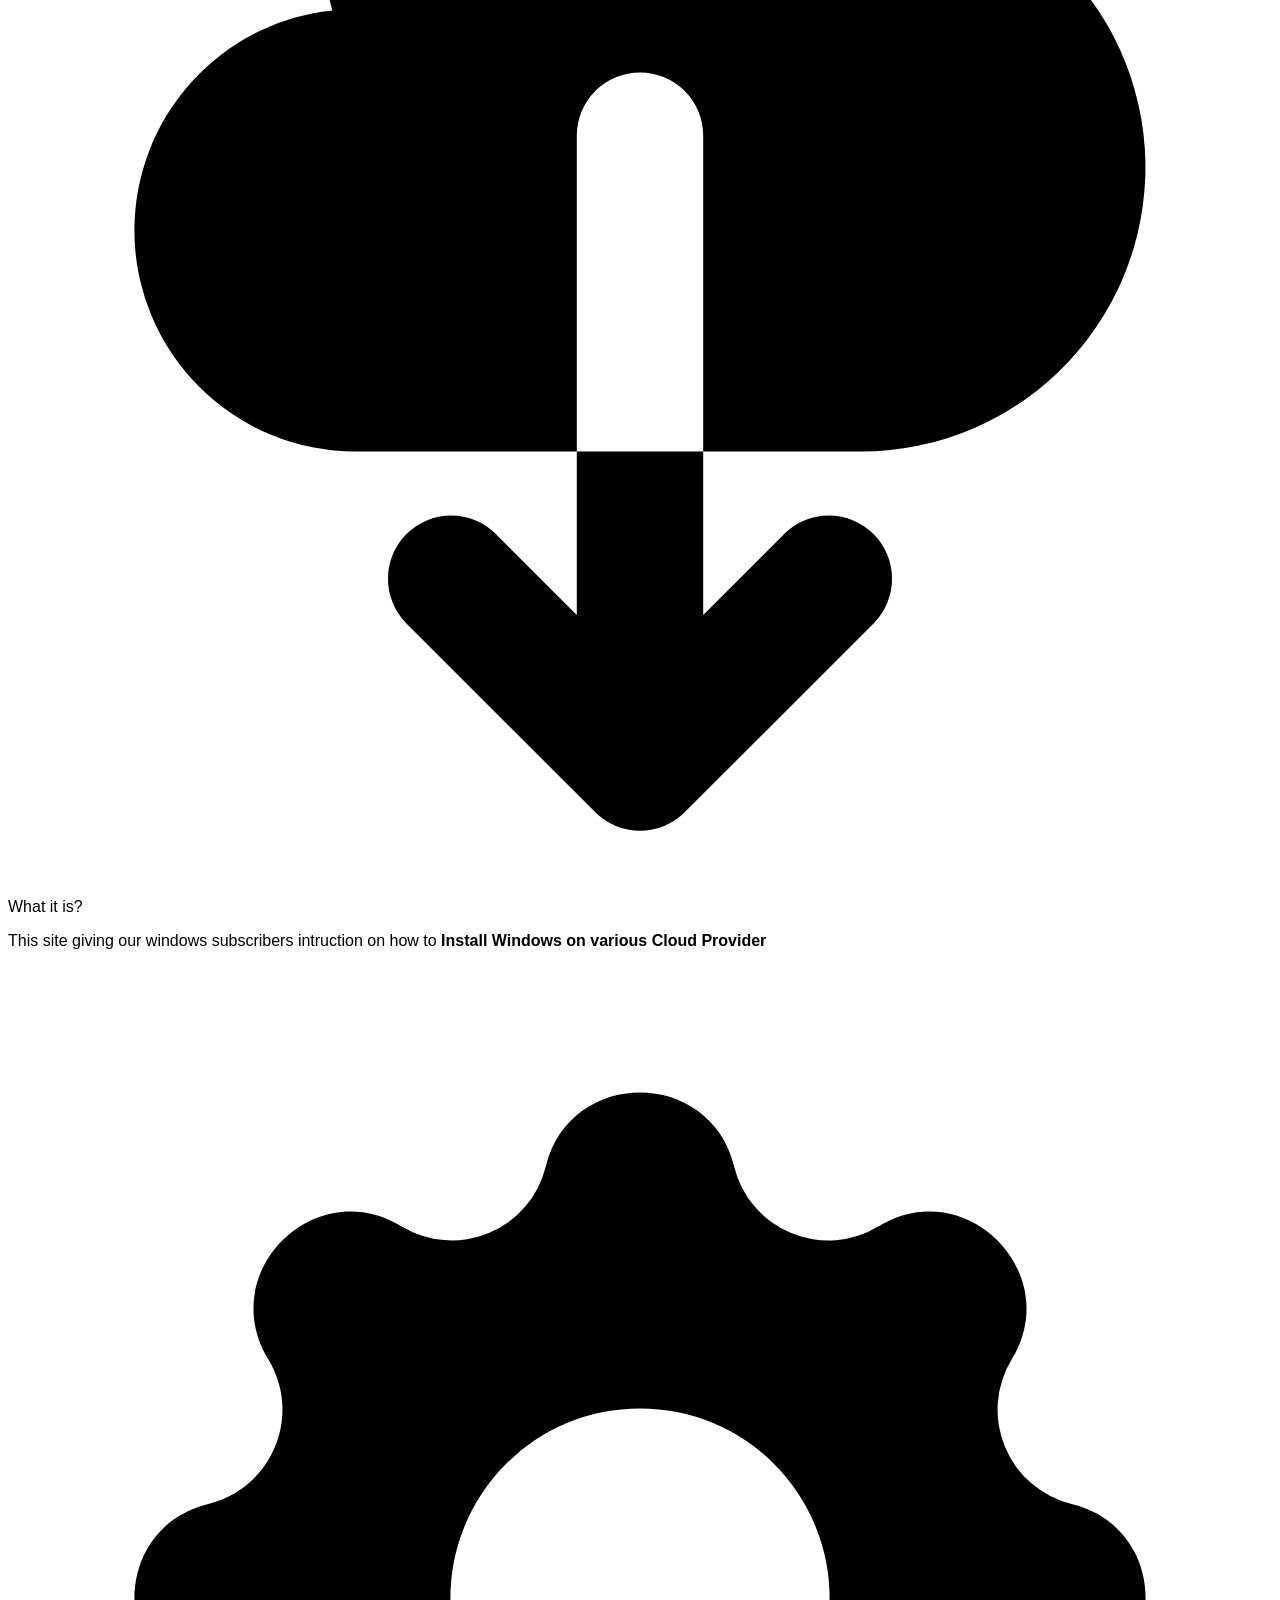
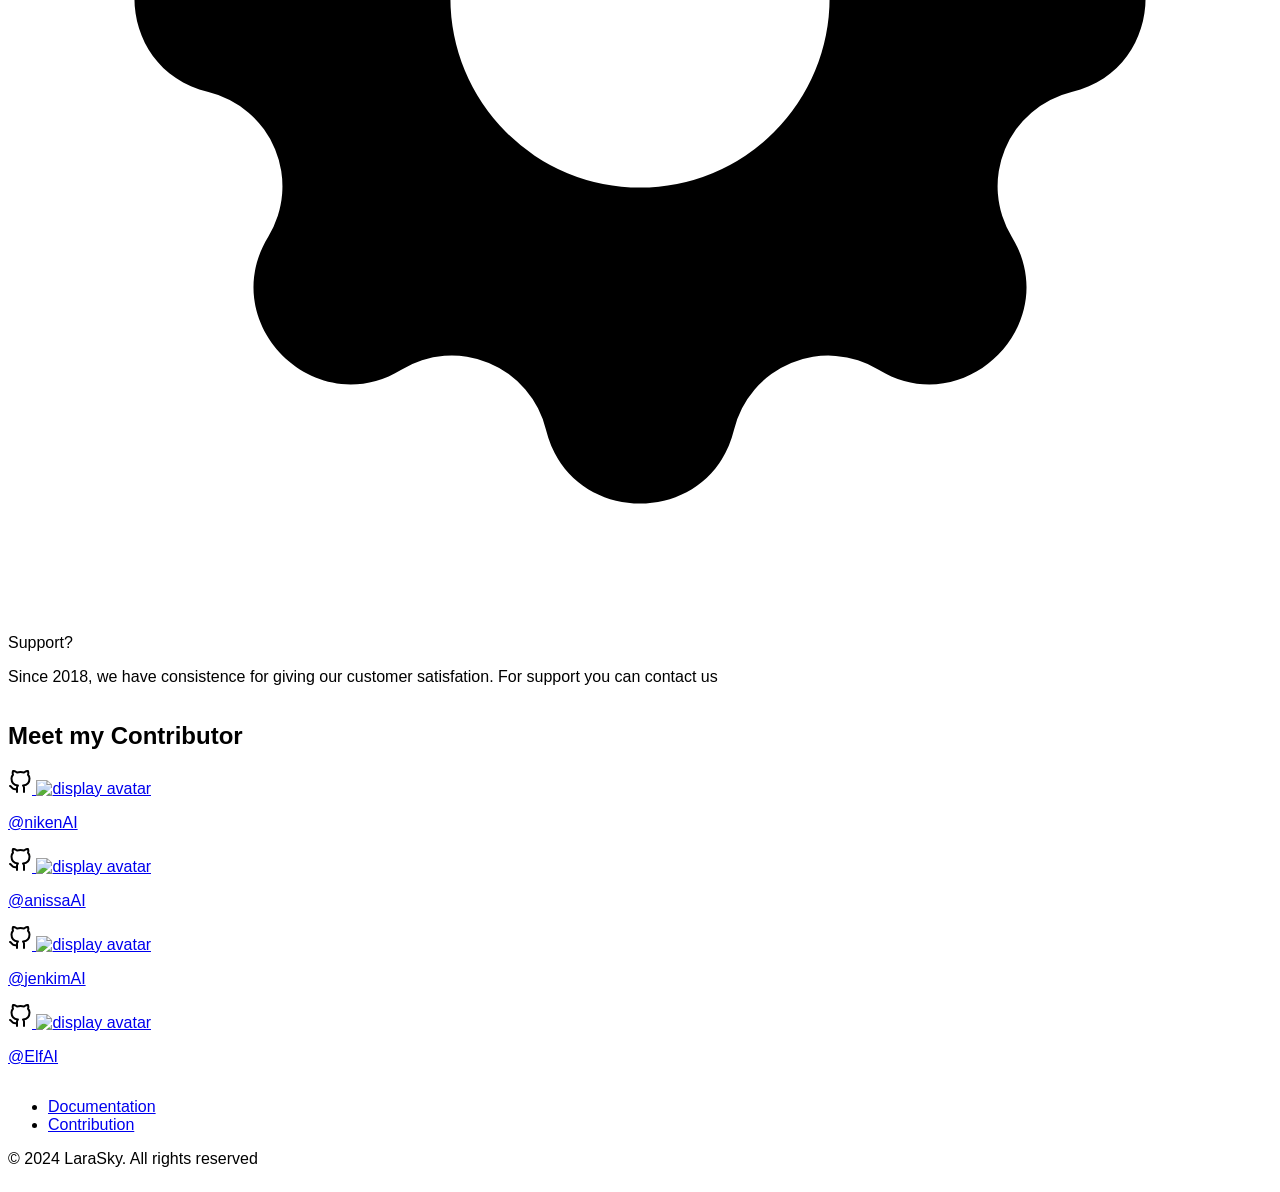
==== commit 69874675: "Update index.html" ====
--- a/index.html
+++ b/index.html
@@ -4,7 +4,8 @@
 <head>
   <meta charset="UTF-8" />
   <meta http-equiv="X-UA-Compatible" content="IE=edge" />
-  <link rel="icon" href="" />
+    <!-- Favicon -->
+  <link rel="icon" type="image/x-icon" href="public/favicon/favicon.ico">
   <meta name="viewport" content="width=device-width, initial-scale=1.0" />
 
   <!-- Change the description wrt project -->
@@ -215,7 +216,7 @@
               <div class="relative h-40 bg-white hover:drop-shadow-2xl w-48 flex justify-center rounded-md">
                 <img src="./public/svgs/github.svg" class="absolute top-16 h-6 w-6" alt="github.img" />
                 <!-- add github username under title -->
-                <img src="https://files.meocloud.my.id/13:/AI/411960961_770624064898105_6535883631161369538_n.jpg"
+                <img src="https://avatars.githubusercontent.com/u/155090136?v=4"
                   class="absolute w-20 h-20 -top-8 rounded-full" alt="display avatar" role="img" title="nikenAI" />
                 <!-- Enter your github username -->
                 <p class="absolute top-24 text-center text-black">@nikenAI</p>
@@ -223,13 +224,13 @@
             </a>
           </div>
 
-          <!-- Annisa -->
+          <!-- Anissa -->
           <div role="listitem" class="relative flex justify-center items-center">
-            <a href="https://github.com/annisaAI" target="_blank">
+            <a href="https://github.com/anissaAI" target="_blank">
               <div class="relative h-40 bg-white hover:drop-shadow-2xl w-48 flex justify-center rounded-md">
                 <img src="./public/svgs/github.svg" class="absolute top-16 h-6 w-6" alt="github.img" />
                 <!-- add github username under title -->
-                <img src="https://files.meocloud.my.id/13:/AI/413036187_122146160126024364_1676006281468376756_n.jpg"
+                <img src="https://avatars.githubusercontent.com/u/154839526?v=4"
                   class="absolute w-20 h-20 -top-8 rounded-full" alt="display avatar" role="img" title="anissaAI" />
                 <!-- Enter your github username -->
                 <p class="absolute top-24 text-center text-black">@anissaAI</p>
@@ -241,14 +242,14 @@
           <div role="list" aria-label="Team members" class="grid grid-flow-row md:grid-flow-col gap-10">
             <!-- Replace href and src link -->
             <div role="listitem" class="relative flex justify-center items-center">
-              <a href="https://github.com/kimAI" target="_blank">
+              <a href="https://github.com/jenkimAI" target="_blank">
                 <div class="relative h-40 bg-white hover:drop-shadow-2xl w-48 flex justify-center rounded-md">
                   <img src="./public/svgs/github.svg" class="absolute top-16 h-6 w-6" alt="github.img" />
                   <!-- add github username under title -->
-                  <img src="https://files.meocloud.my.id/13:/AI/413982863_2080727608943513_3475025641474995321_n.jpg"
-                    class="absolute w-20 h-20 -top-8 rounded-full" alt="display avatar" role="img" title="KimAI" />
+                  <img src="https://avatars.githubusercontent.com/u/155129818?v=4"
+                    class="absolute w-20 h-20 -top-8 rounded-full" alt="display avatar" role="img" title="jenkimAI" />
                   <!-- Enter your github username -->
-                  <p class="absolute top-24 text-center text-black">@kimAI</p>
+                  <p class="absolute top-24 text-center text-black">@jenkimAI</p>
                 </div>
               </a>
             </div>
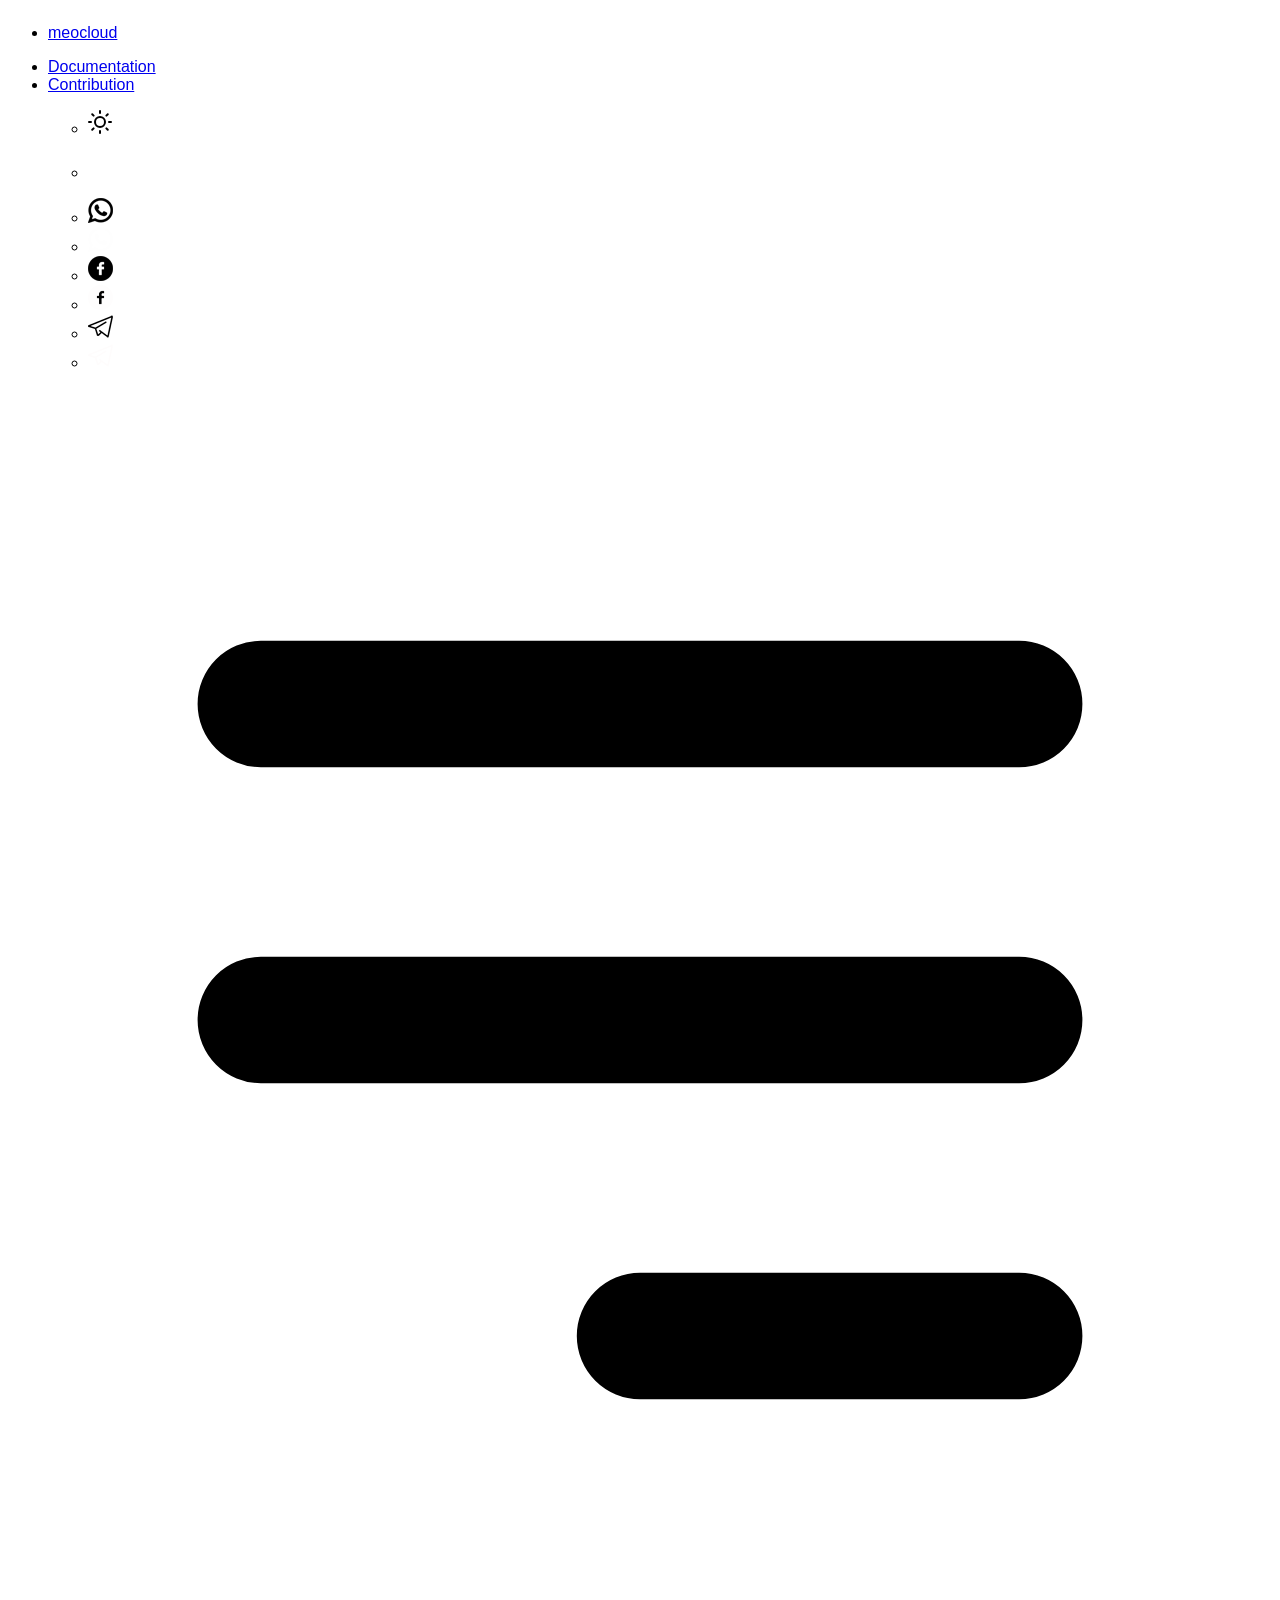
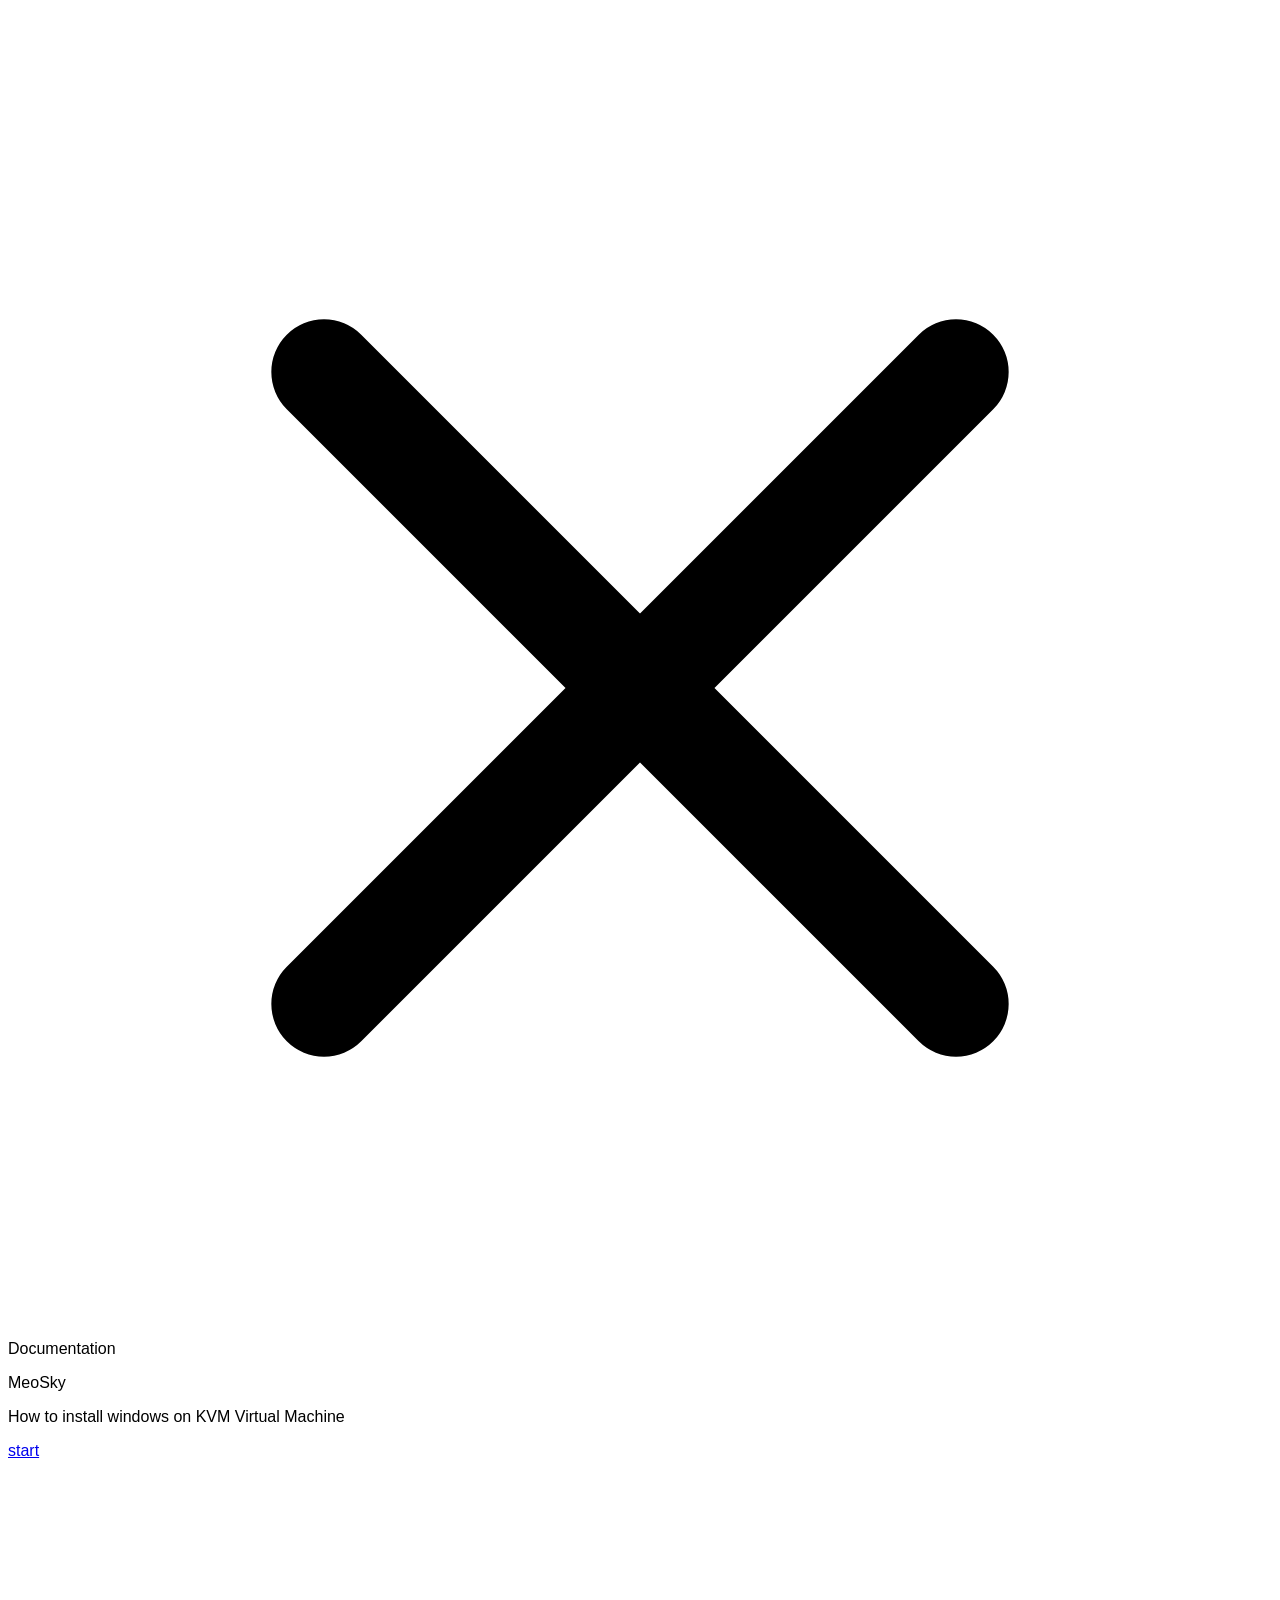
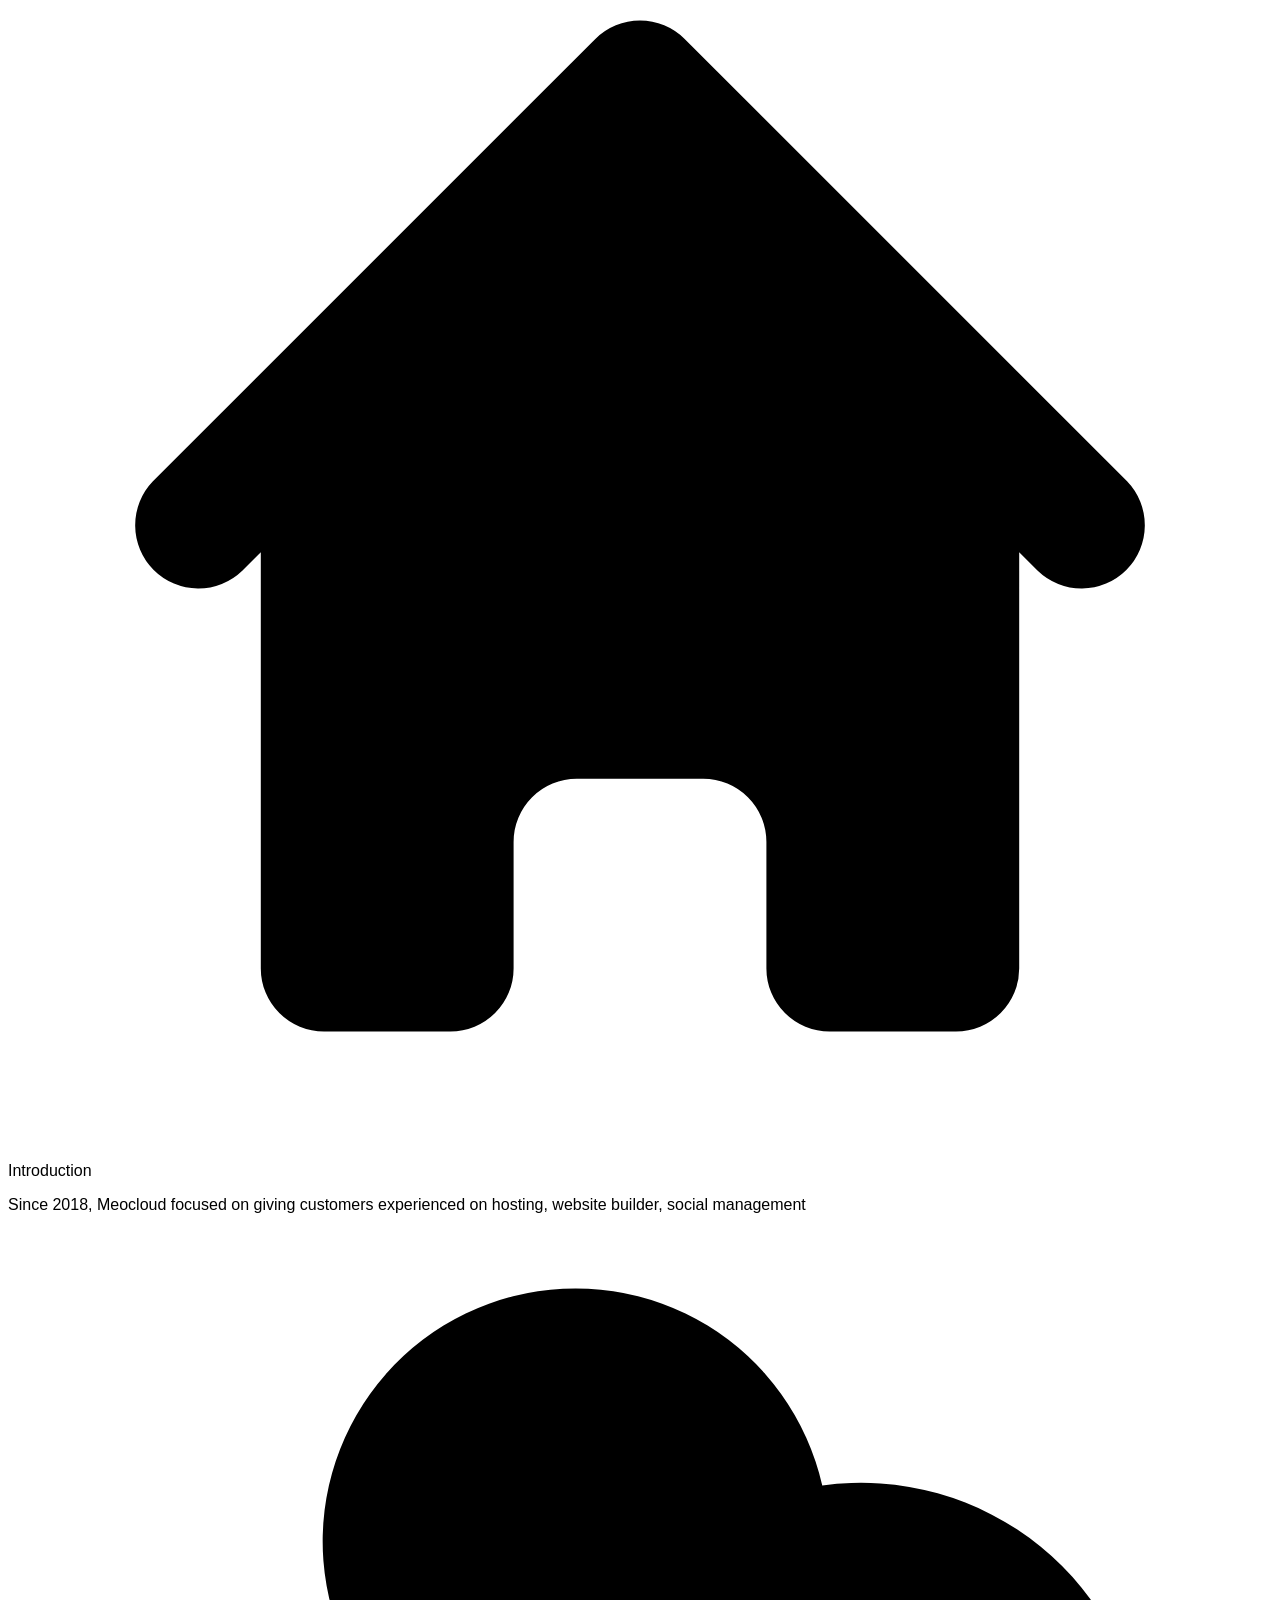
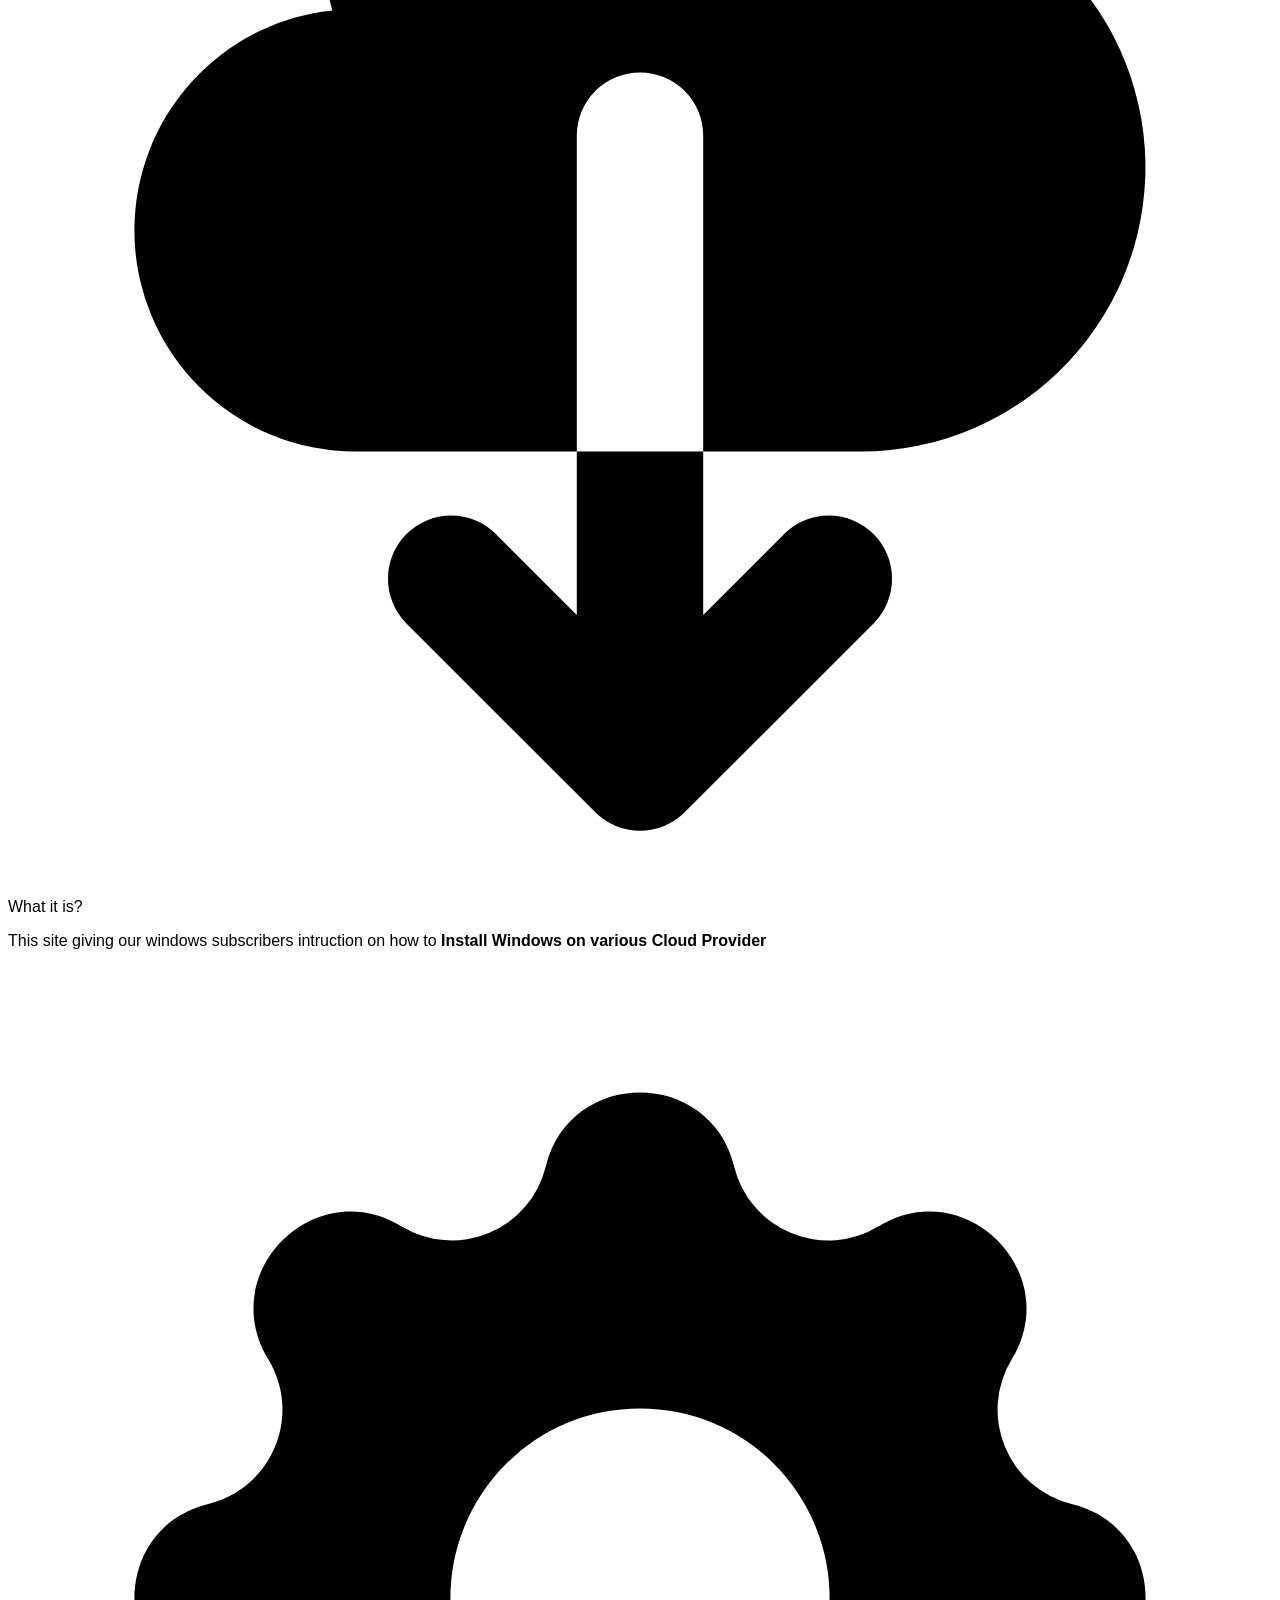
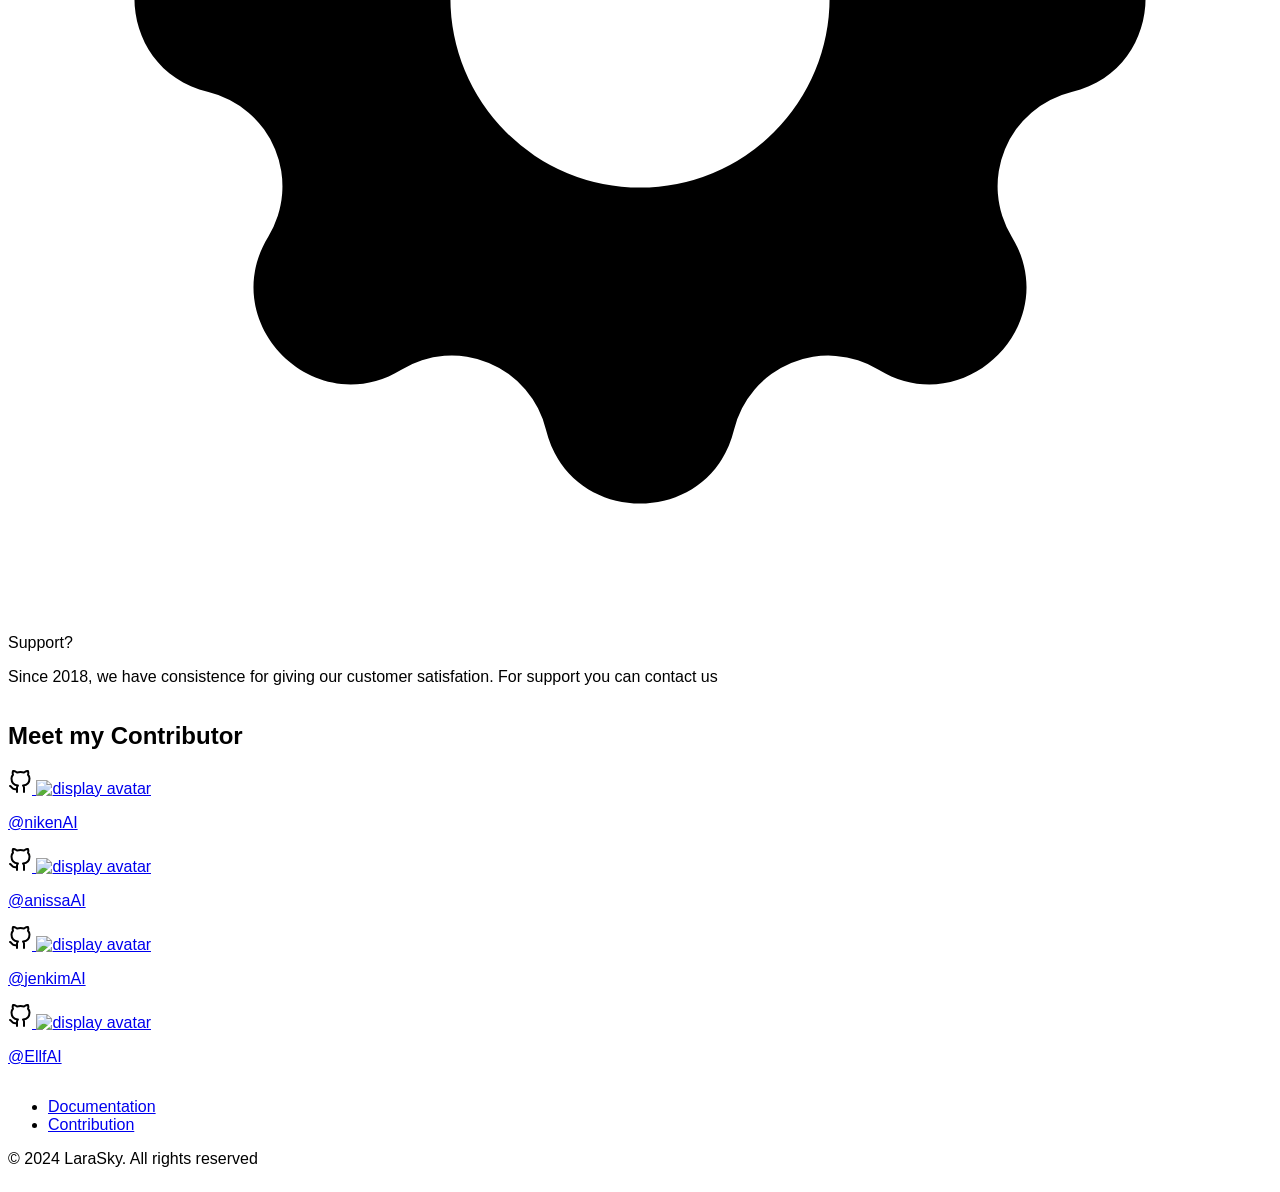
==== commit 9fbf7958: "Update index.html" ====
--- a/index.html
+++ b/index.html
@@ -259,14 +259,14 @@
           <div role="list" aria-label="Team members" class="grid grid-flow-row md:grid-flow-col gap-10">
             <!-- Replace href and src link -->
             <div role="listitem" class="relative flex justify-center items-center">
-              <a href="https://github.com/elfAI" target="_blank">
+              <a href="https://github.com/EllfAI" target="_blank">
                 <div class="relative h-40 bg-white hover:drop-shadow-2xl w-48 flex justify-center rounded-md">
                   <img src="./public/svgs/github.svg" class="absolute top-16 h-6 w-6" alt="github.img" />
                   <!-- add github username under title -->
                   <img src="https://files.meocloud.my.id/13:/AI/414205332_1700730410701762_7539896649423320323_n.jpg"
                     class="absolute w-20 h-20 -top-8 rounded-full" alt="display avatar" role="img" title="elfAI" />
                   <!-- Enter your github username -->
-                  <p class="absolute top-24 text-center text-black">@ElfAI</p>
+                  <p class="absolute top-24 text-center text-black">@EllfAI</p>
                 </div>
               </a>
             </div>
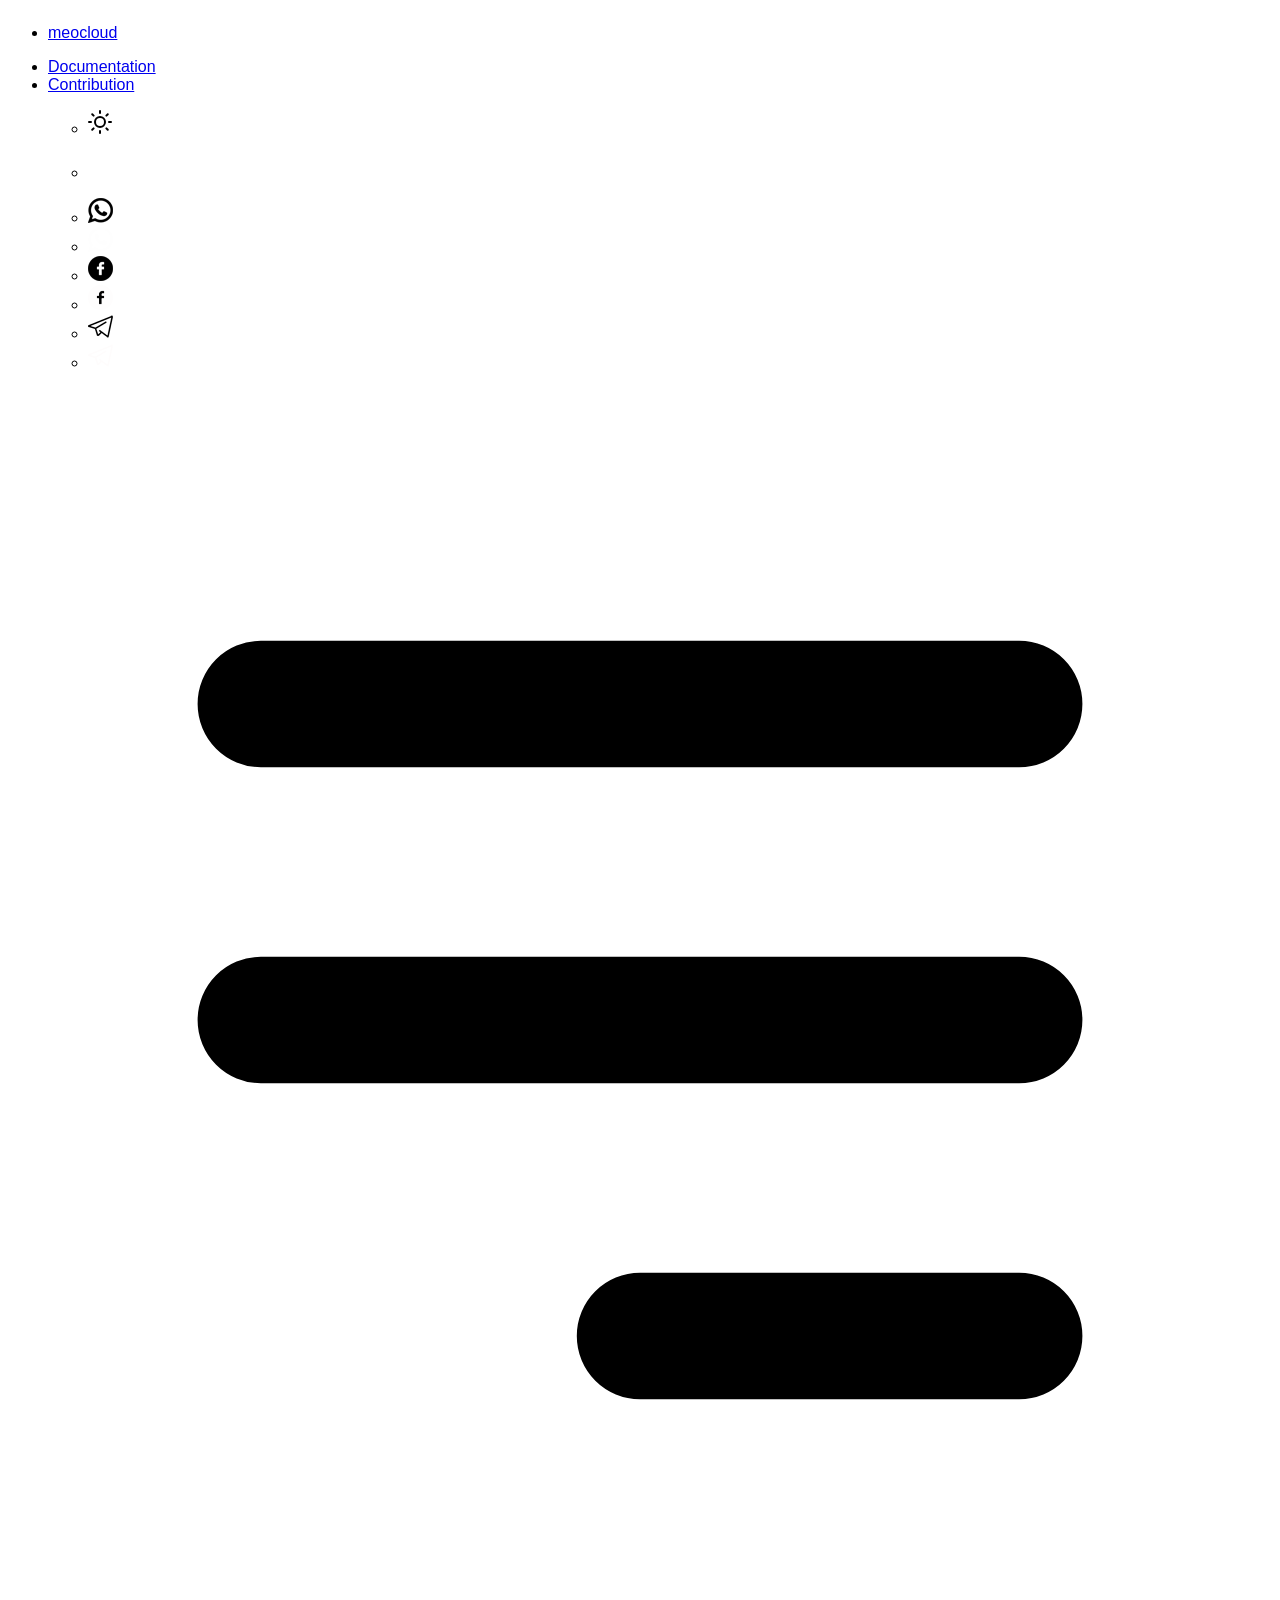
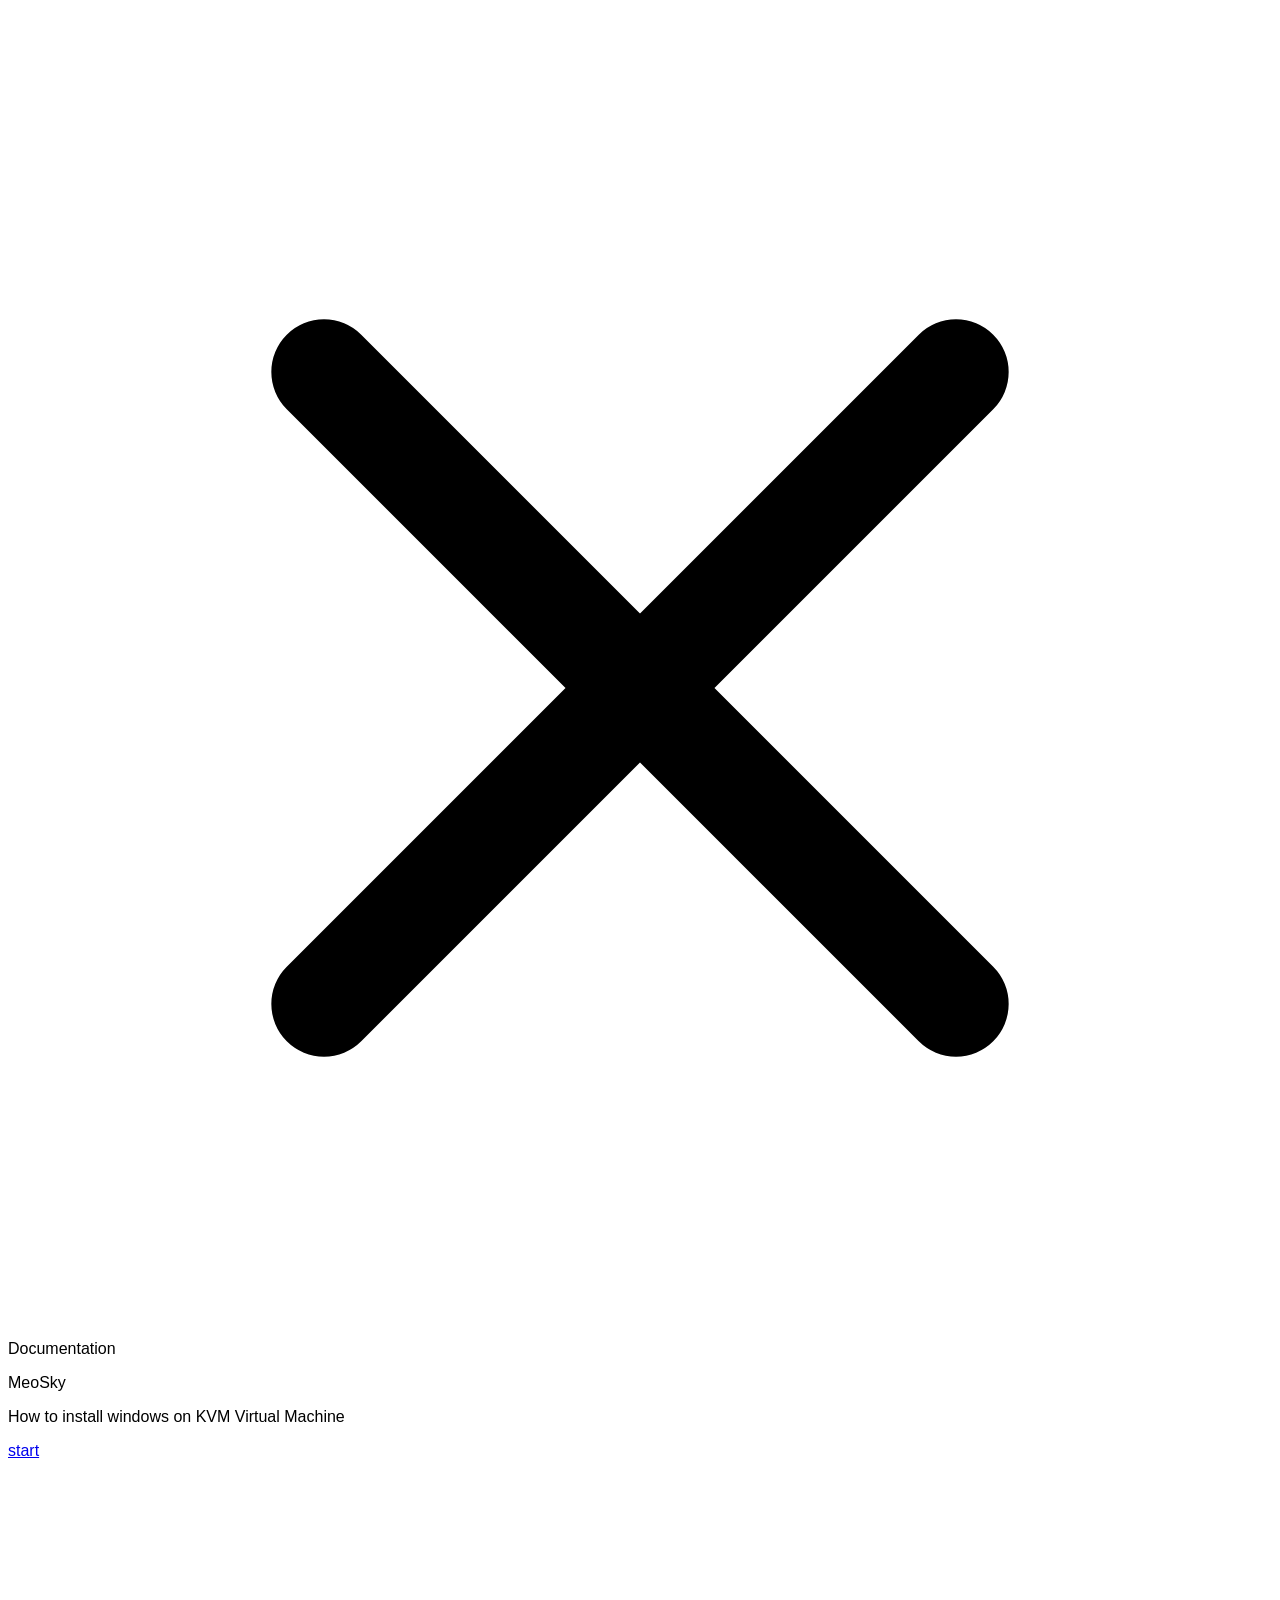
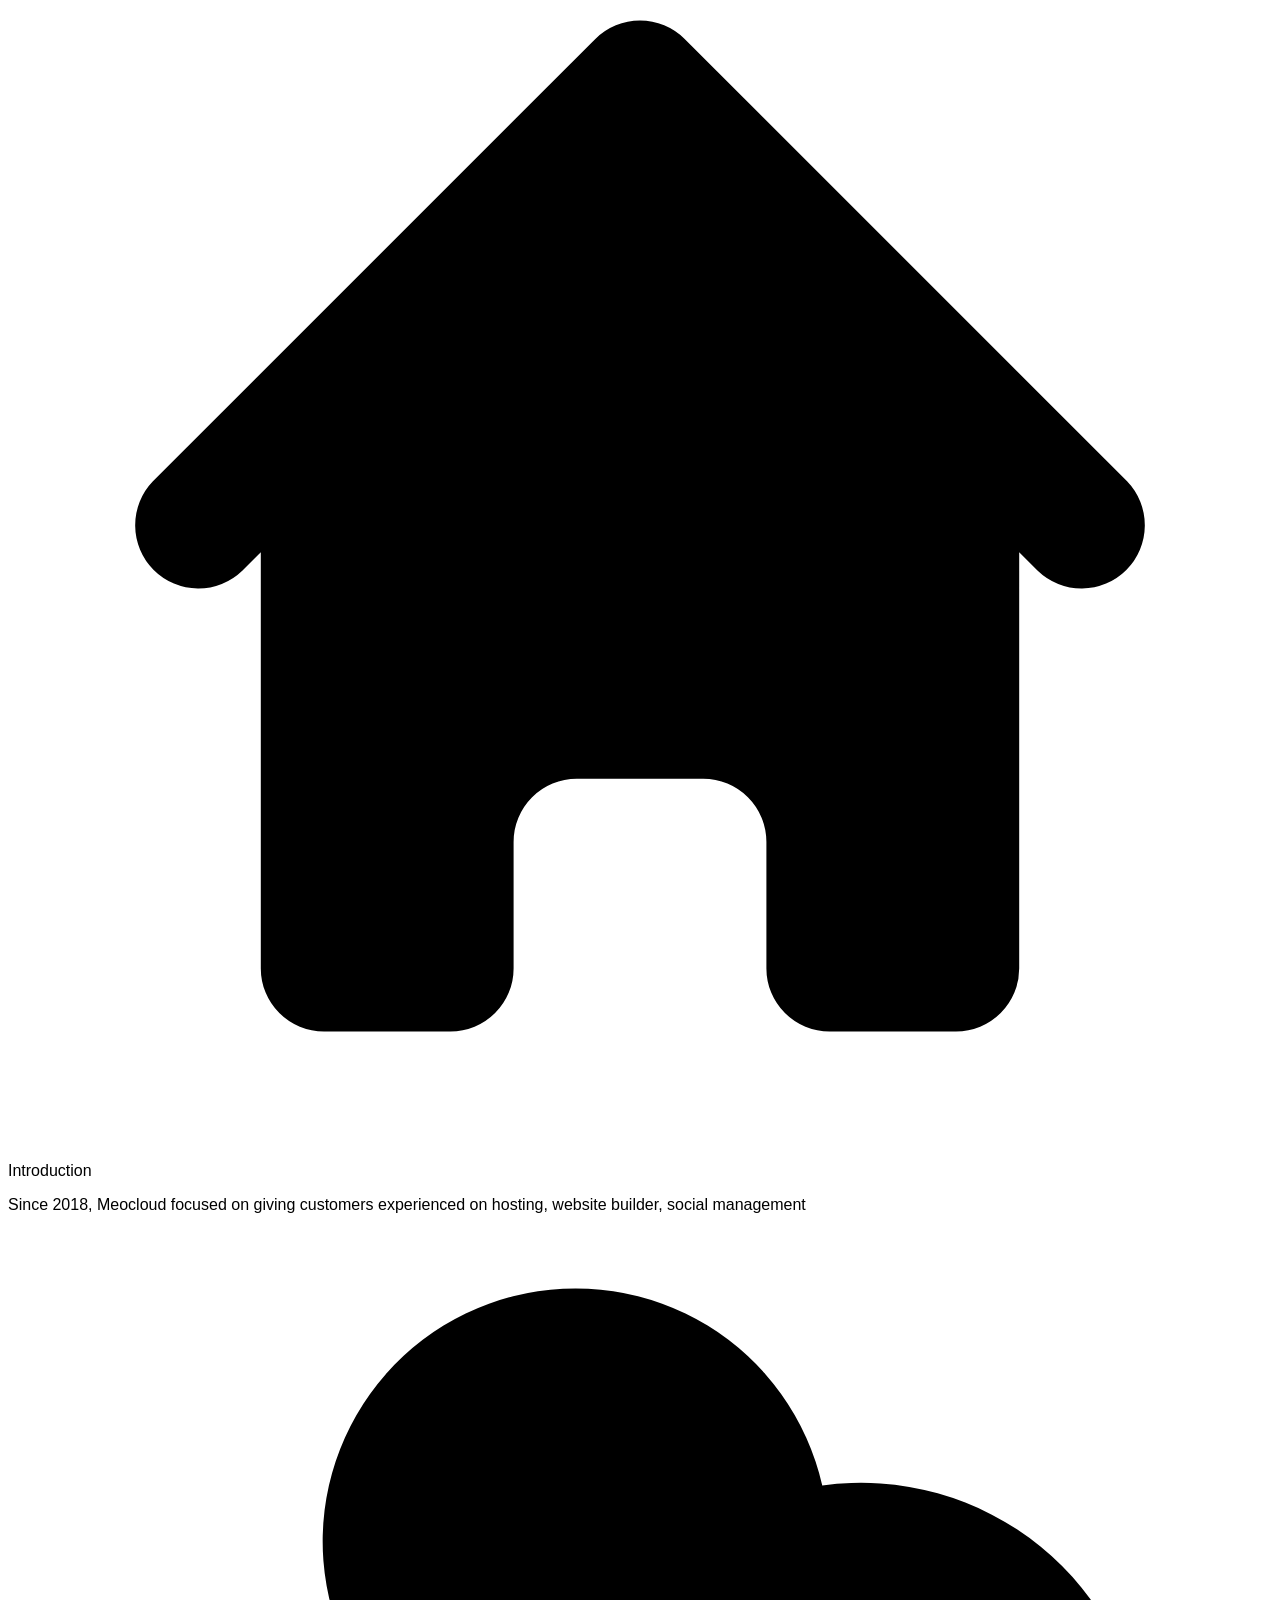
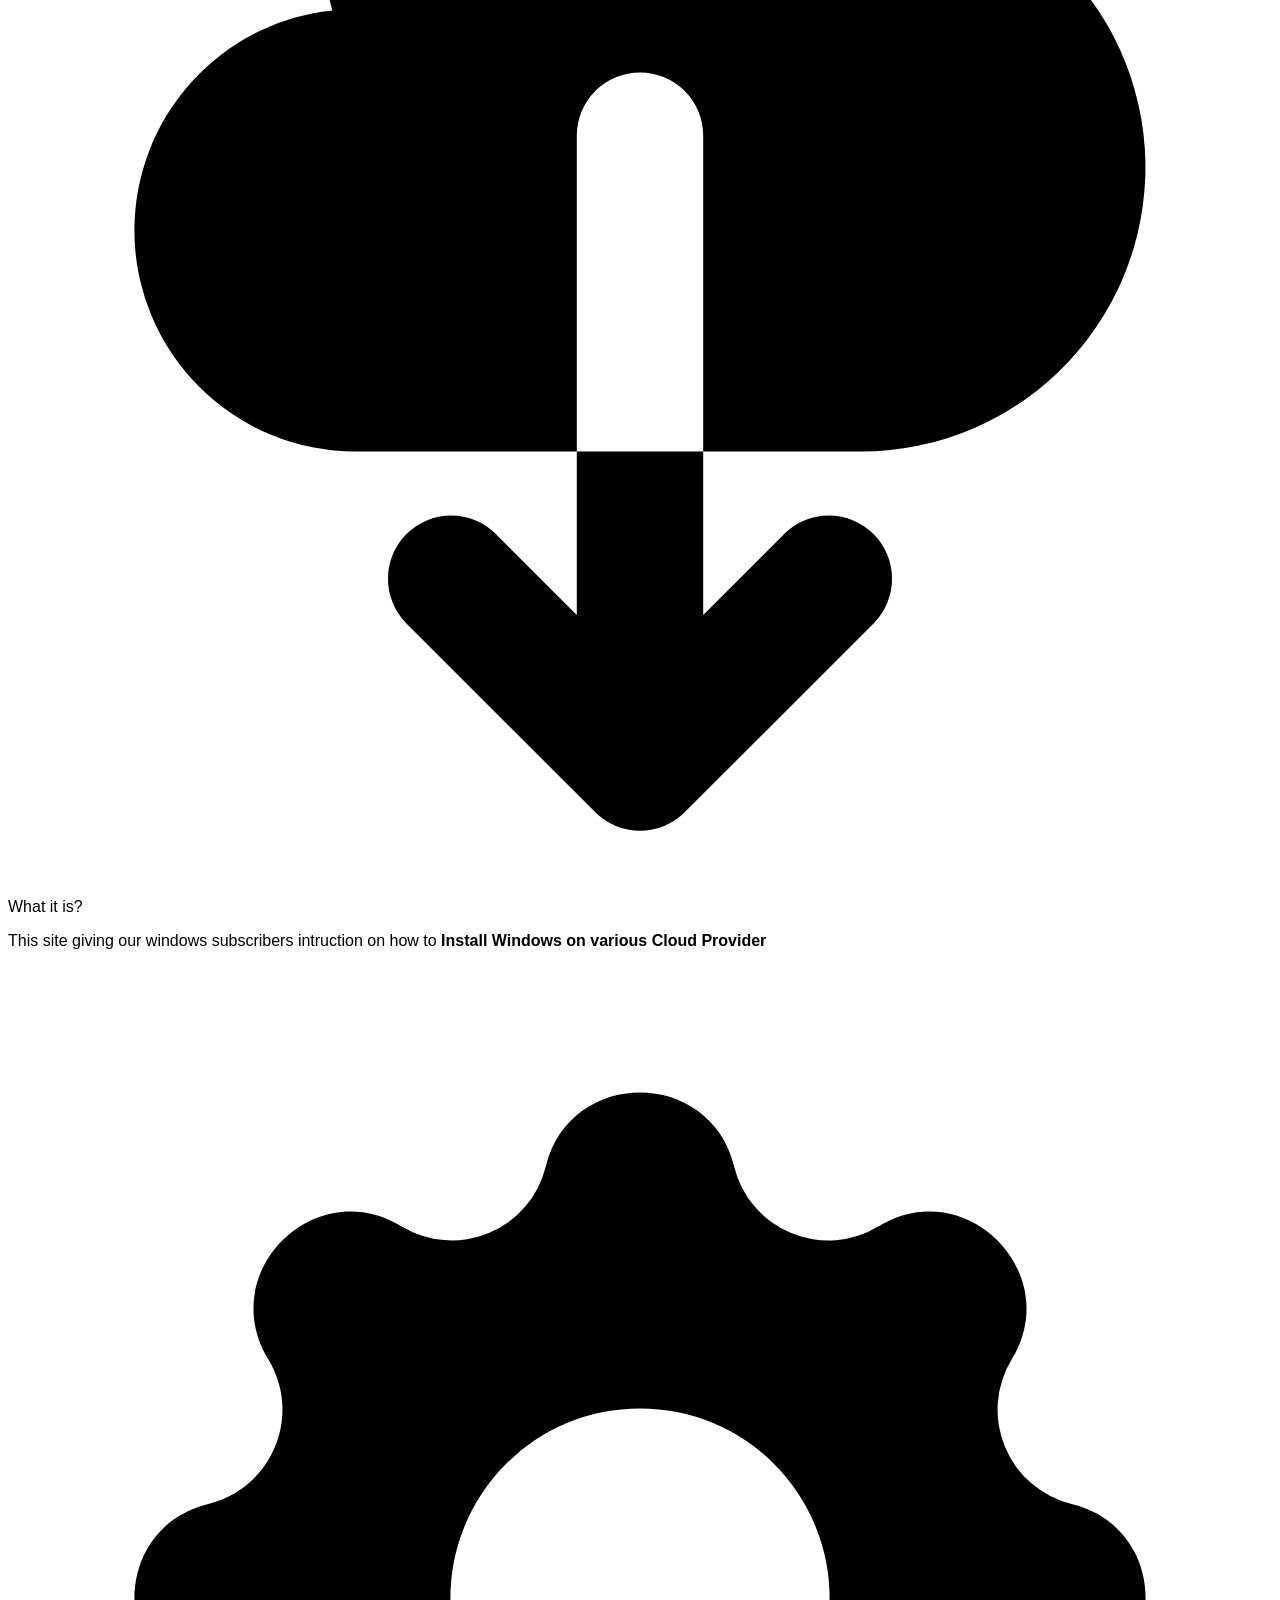
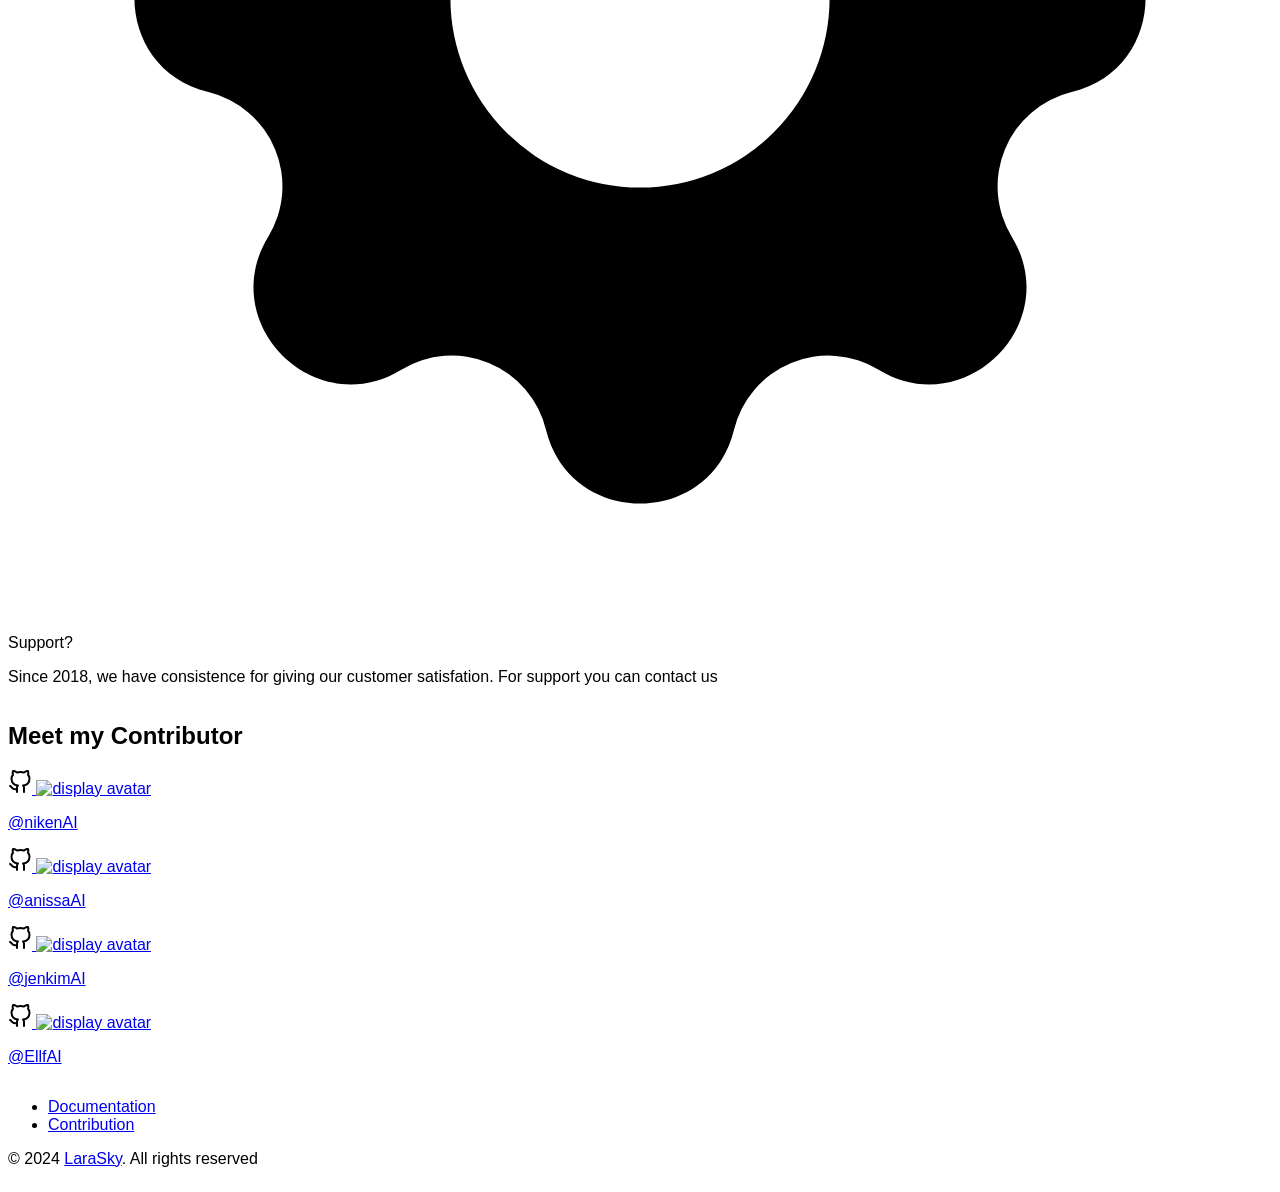
==== commit 3dd88fd4: "Update index.html" ====
--- a/index.html
+++ b/index.html
@@ -301,7 +301,7 @@
           <div class="text-sm text-color mb-10 f-f-l">
             <!-- Rename larasky with your respective name -->
             <p tabindex="0" class="text-black dark:text-white focus:outline-none">
-              &copy; 2024 LaraSky. All rights reserved
+              &copy; 2024 <a href="https://github.com/laraskyAI">LaraSky</a>. All rights reserved
             </p>
           </div>
         </div>
